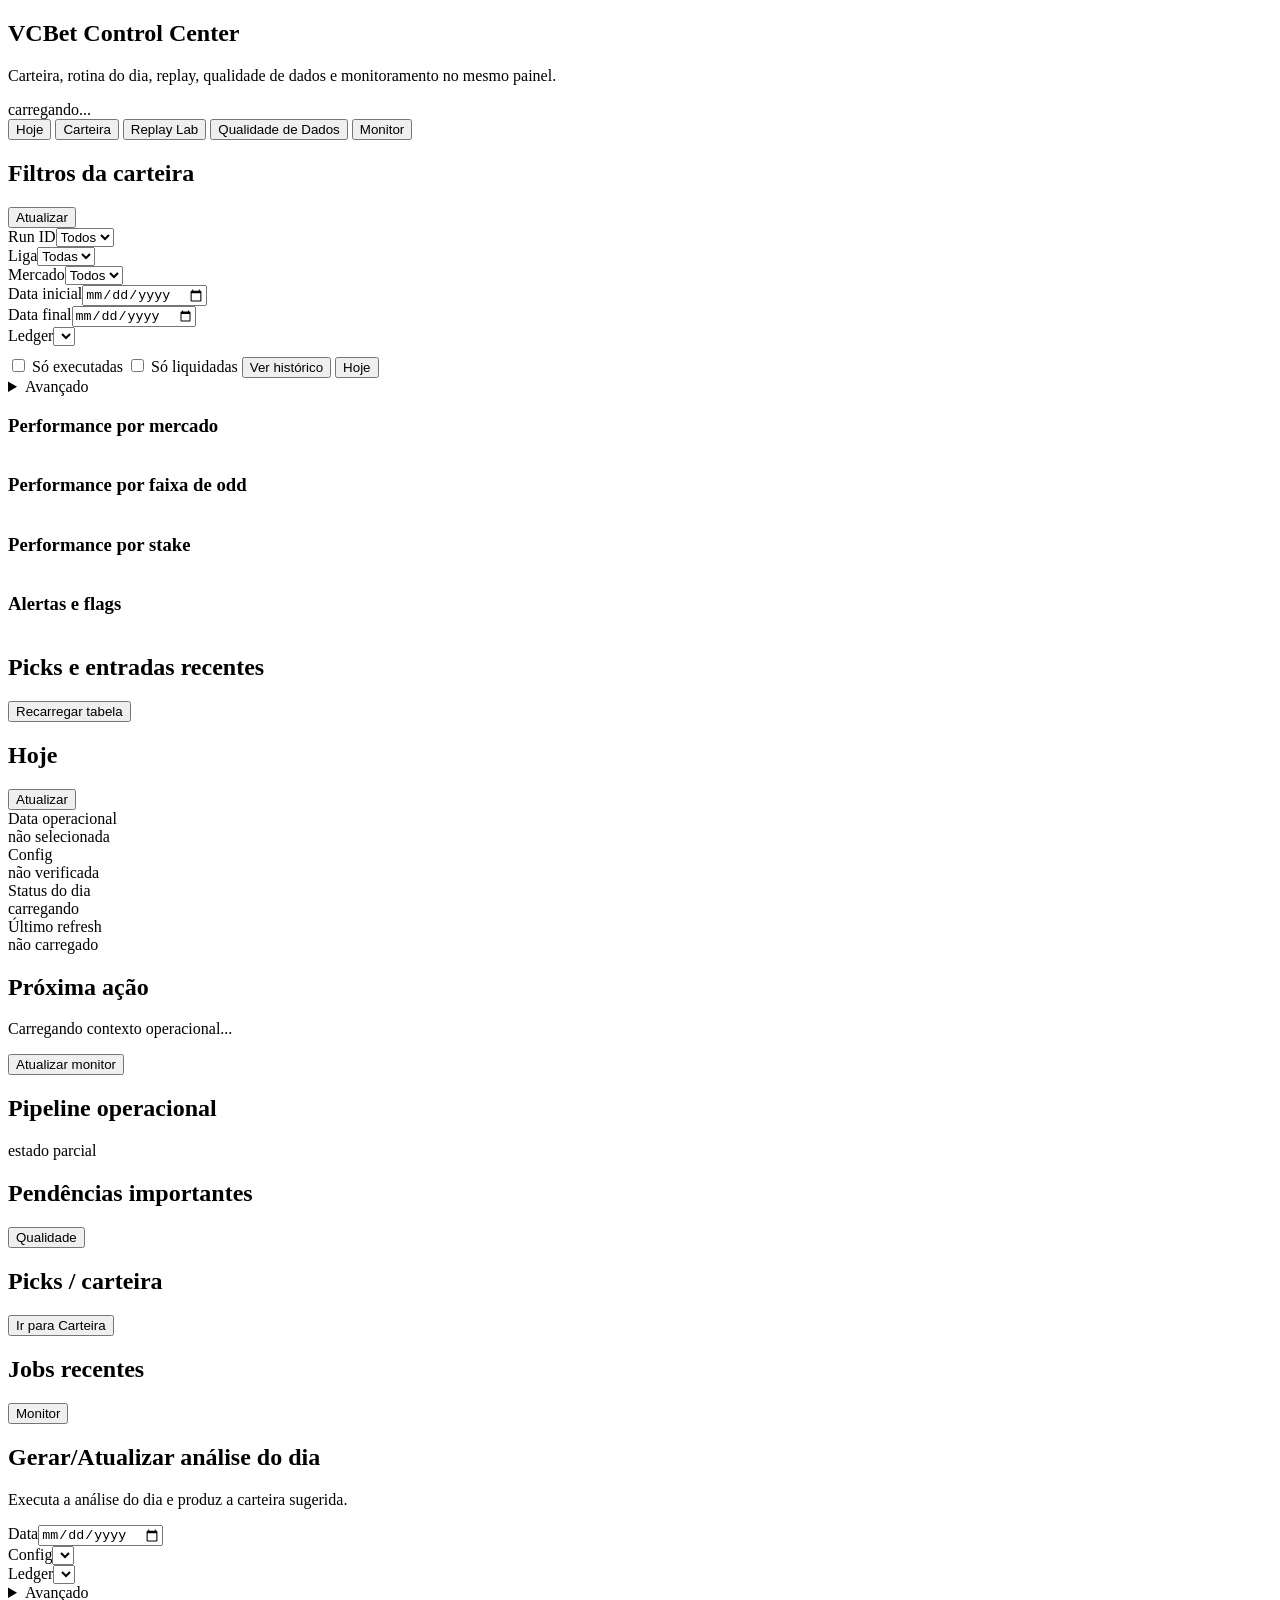
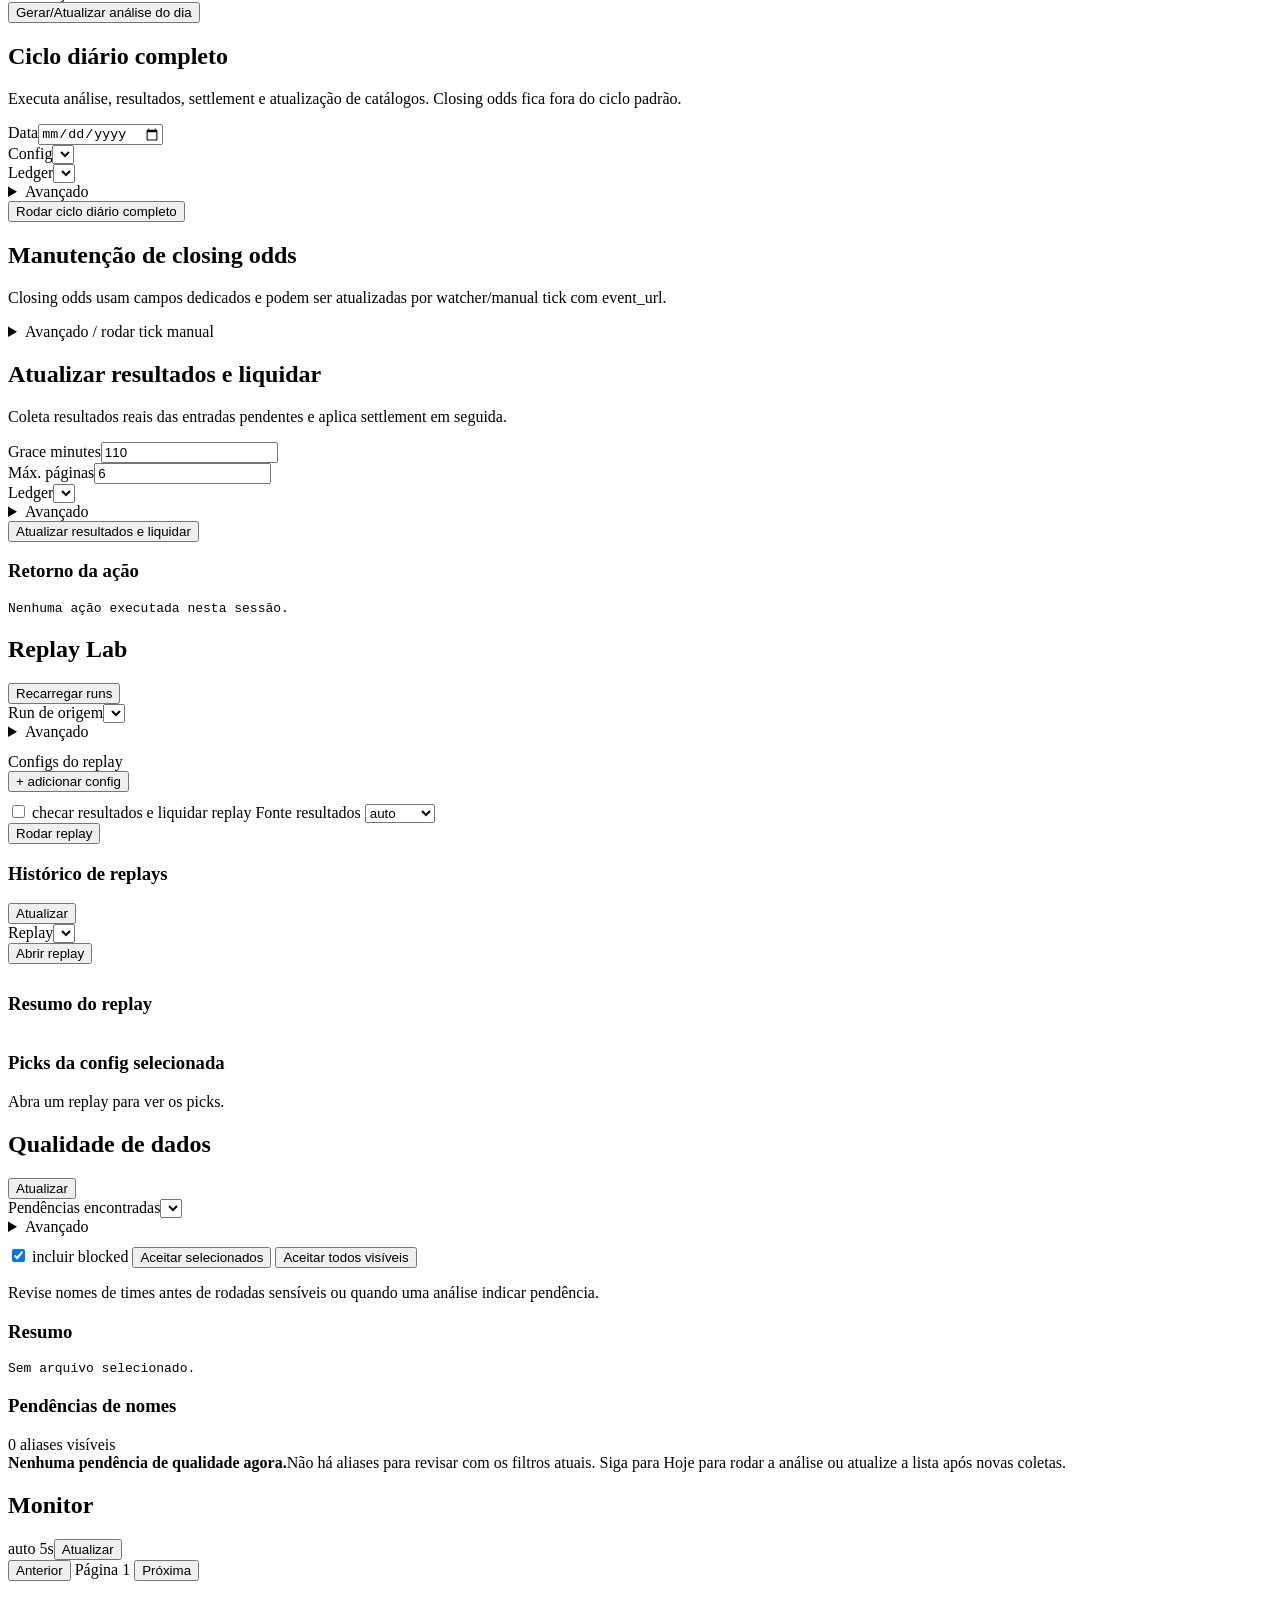
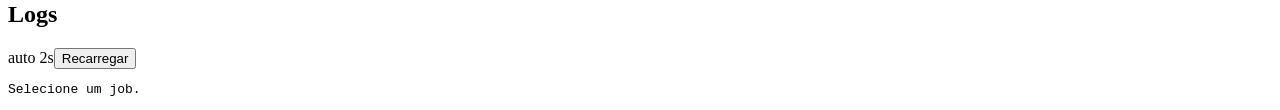
==== vcbet/service/static/index.html @ 41fbcc9a "Fix entity catalog refresh and portfolio date filters" ====
<!doctype html>
<html lang="pt-BR">
<head>
  <meta charset="utf-8" />
  <meta name="viewport" content="width=device-width, initial-scale=1" />
  <title>VCBet Control Center</title>
  <link rel="stylesheet" href="/static/css/tokens.css" />
  <link rel="stylesheet" href="/static/css/layout.css" />
  <link rel="stylesheet" href="/static/css/components.css" />
  <link rel="stylesheet" href="/static/css/tables.css" />
</head>
<body>
<div class="wrap">
  <section class="hero">
    <div>
      <h1>VCBet Control Center</h1>
      <p>Carteira, rotina do dia, replay, qualidade de dados e monitoramento no mesmo painel.</p>
    </div>
    <div class="inline muted"><span id="healthText">carregando...</span></div>
  </section>

  <div class="tabs">
    <button class="tab-btn active" data-tab="operacao">Hoje</button>
    <button class="tab-btn" data-tab="dashboard">Carteira</button>
    <button class="tab-btn" data-tab="replay">Replay Lab</button>
    <button class="tab-btn" data-tab="aliases">Qualidade de Dados</button>
    <button class="tab-btn" data-tab="jobs">Monitor</button>
  </div>

  <section id="tab-dashboard" class="tab">
    <div class="card">
      <div class="section-title">
        <h2>Filtros da carteira</h2>
        <button class="ghost" onclick="loadDashboard()">Atualizar</button>
      </div>
      <div class="row">
        <div><label>Run ID</label><select id="dashRun"><option value="">Todos</option></select></div>
        <div><label>Liga</label><select id="dashLeague"><option value="">Todas</option></select></div>
        <div><label>Mercado</label><select id="dashMarket"><option value="">Todos</option></select></div>
        <div><label>Data inicial</label><input id="dashDateFrom" type="date"></div>
        <div><label>Data final</label><input id="dashDateTo" type="date"></div>
        <div><label>Ledger</label><select id="dashLedgerSelect"></select></div>
      </div>
      <div class="inline" style="margin-top:10px;">
        <label><input type="checkbox" id="dashExecuted"> Só executadas</label>
        <label><input type="checkbox" id="dashSettled"> Só liquidadas</label>
        <button class="ghost small" onclick="showWalletHistory()">Ver histórico</button>
        <button class="ghost small" onclick="resetWalletToday()">Hoje</button>
      </div>
      <details class="advanced">
        <summary>Avançado</summary>
        <div class="row" style="margin-top:10px;">
          <div><label>Ledger file manual</label><input id="dashLedger" value="data/history/bets_ledger.csv"></div>
        </div>
      </details>
    </div>

    <div class="kpis" id="kpiGrid"></div>

    <div class="grid">
      <div class="card"><h3>Performance por mercado</h3><div class="table-wrap"><table id="tableMarket"></table></div></div>
      <div class="card"><h3>Performance por faixa de odd</h3><div class="table-wrap"><table id="tableOdd"></table></div></div>
      <div class="card"><h3>Performance por stake</h3><div class="table-wrap"><table id="tableStake"></table></div></div>
      <div class="card"><h3>Alertas e flags</h3><div class="table-wrap"><table id="tableFlag"></table></div></div>
    </div>

    <div class="card">
      <div class="section-title">
        <h2>Picks e entradas recentes</h2>
        <button class="ghost" onclick="loadEntries()">Recarregar tabela</button>
      </div>
      <div class="table-wrap tall"><table id="tableEntries"></table></div>
    </div>
  </section>

  <section id="tab-operacao" class="tab active">
    <div class="cockpit">
      <div class="cockpit-hero">
        <div class="card">
          <div class="section-title">
            <h2>Hoje</h2>
            <button class="ghost" onclick="refreshTodayCockpit()">Atualizar</button>
          </div>
          <div class="meta-grid">
            <div class="meta-item"><div class="label">Data operacional</div><div class="value" id="todayDate">não selecionada</div></div>
            <div class="meta-item"><div class="label">Config</div><div class="value" id="todayConfig">não verificada</div></div>
            <div class="meta-item"><div class="label">Status do dia</div><div class="value" id="todayStatus">carregando</div></div>
            <div class="meta-item"><div class="label">Último refresh</div><div class="value" id="todayRefresh">não carregado</div></div>
          </div>
        </div>
        <section class="card next-action">
          <div>
            <h2>Próxima ação</h2>
            <p id="nextActionText">Carregando contexto operacional...</p>
          </div>
          <button class="ghost" id="nextActionButton" onclick="loadJobs()">Atualizar monitor</button>
        </section>
      </div>

      <div class="card">
        <div class="section-title"><h2>Pipeline operacional</h2><span class="muted" id="pipelineMeta">estado parcial</span></div>
        <div class="pipeline" id="todayPipeline"></div>
      </div>

      <div class="grid">
        <div class="card">
          <div class="section-title"><h2>Pendências importantes</h2><button class="ghost small" onclick="switchTab('aliases')">Qualidade</button></div>
          <div id="todayWarnings"></div>
          <div class="summary-list" id="todayPending"></div>
        </div>
        <div class="card">
          <div class="section-title"><h2>Picks / carteira</h2><button class="ghost small" onclick="switchTab('dashboard')">Ir para Carteira</button></div>
          <div class="summary-list" id="todayWallet"></div>
        </div>
        <div class="card">
          <div class="section-title"><h2>Jobs recentes</h2><button class="ghost small" onclick="switchTab('jobs')">Monitor</button></div>
          <div id="todayJobs" class="compact-jobs"></div>
        </div>
      </div>
    </div>

    <div class="grid">
      <div class="card">
        <h2>Gerar/Atualizar análise do dia</h2>
        <p class="muted">Executa a análise do dia e produz a carteira sugerida.</p>
        <div class="row">
          <div><label>Data</label><input id="analysisDate" type="date"></div>
          <div><label>Config</label><select id="analysisConfig"></select></div>
          <div><label>Ledger</label><select id="analysisLedgerSelect"></select></div>
        </div>
        <details class="advanced">
          <summary>Avançado</summary>
          <div class="row" style="margin-top:10px;">
            <div><label>Modo</label><select id="analysisMode"><option value="full">full</option><option value="legacy">legacy</option></select></div>
            <div><label>Ledger file manual</label><input id="analysisLedger" value="data/history/bets_ledger.csv"></div>
          </div>
          <div class="inline" style="margin-top:10px;">
            <label><input type="checkbox" id="analysisDebug"> debug</label>
            <label><input type="checkbox" id="analysisDryRun"> dry-run</label>
          </div>
        </details>
        <button class="green" onclick="submitAnalysis()">Gerar/Atualizar análise do dia</button>
      </div>

      <div class="card">
        <h2>Ciclo diário completo</h2>
        <p class="muted">Executa análise, resultados, settlement e atualização de catálogos. Closing odds fica fora do ciclo padrão.</p>
        <div class="row">
          <div><label>Data</label><input id="dailyDate" type="date"></div>
          <div><label>Config</label><select id="dailyConfig"></select></div>
          <div><label>Ledger</label><select id="dailyLedgerSelect"></select></div>
        </div>
        <details class="advanced">
          <summary>Avançado</summary>
          <div class="row" style="margin-top:10px;">
            <div><label>Ledger file manual</label><input id="dailyLedger" value="data/history/bets_ledger.csv"></div>
            <div><label>Results file</label><input id="dailyResults" value="data/results/results_auto.csv"></div>
          </div>
          <div class="inline" style="margin-top:10px;">
            <label><input type="checkbox" id="dailyDebug"> debug</label>
            <label><input type="checkbox" id="skipResults"> pular results</label>
            <label><input type="checkbox" id="skipSettlement"> pular settlement</label>
            <label><input type="checkbox" id="dailyRefreshCatalogs" checked> atualizar catálogos</label>
          </div>
        </details>
        <button onclick="submitDailyRun()">Rodar ciclo diário completo</button>
      </div>

      <div class="card">
        <h2>Manutenção de closing odds</h2>
        <p class="muted">Closing odds usam campos dedicados e podem ser atualizadas por watcher/manual tick com event_url.</p>
        <details class="advanced">
          <summary>Avançado / rodar tick manual</summary>
          <div class="row" style="margin-top:10px;">
            <div><label>Janela minutos</label><input id="closingWindow" value="60"></div>
            <div><label>Allow past minutos</label><input id="closingPast" value="10"></div>
            <div><label>Ledger</label><select id="closingLedgerSelect"></select></div>
          </div>
          <div class="row" style="margin-top:10px;">
            <div><label>Ledger file manual</label><input id="closingLedger" value="data/history/bets_ledger.csv"></div>
          </div>
          <div class="inline" style="margin-top:10px;">
            <label><input type="checkbox" id="closingAllPending"> todos pendentes</label>
          </div>
          <div class="inline" style="margin-top:10px;">
            <button class="ghost" onclick="submitClosingOdds()">Rodar tick manual</button>
          </div>
        </details>
      </div>

      <div class="card">
        <h2>Atualizar resultados e liquidar</h2>
        <p class="muted">Coleta resultados reais das entradas pendentes e aplica settlement em seguida.</p>
        <div class="row">
          <div><label>Grace minutes</label><input id="resultsGrace" value="110"></div>
          <div><label>Máx. páginas</label><input id="resultsMaxPages" value="6"></div>
          <div><label>Ledger</label><select id="resultsLedgerSelect"></select></div>
        </div>
        <details class="advanced">
          <summary>Avançado</summary>
          <div class="row" style="margin-top:10px;">
            <div><label>Ledger file manual</label><input id="resultsLedger" value="data/history/bets_ledger.csv"></div>
            <div><label>Results file</label><input id="resultsFile" value="data/results/results_auto.csv"></div>
            <div><label>Overrides file</label><input id="settlementOverrides" placeholder="data/results/results_overrides.csv"></div>
          </div>
          <div class="inline" style="margin-top:10px;">
            <label><input type="checkbox" id="resultsAllPending"> todos pendentes</label>
            <label><input type="checkbox" id="resultsDebug"> debug</label>
            <label>Fonte <select id="resultsSource" style="width:auto;"><option value="">auto</option><option value="browser">browser</option><option value="api">api</option></select></label>
          </div>
          <div class="inline" style="margin-top:10px;">
            <button class="ghost small" onclick="submitResultsCollection()">Só atualizar resultados</button>
            <button class="ghost small" onclick="submitSettlement()">Só liquidar ledger</button>
          </div>
        </details>
        <button class="amber" onclick="submitResultsSettlement()">Atualizar resultados e liquidar</button>
      </div>
    </div>
    <div class="card"><h3>Retorno da ação</h3><pre id="actionResult">Nenhuma ação executada nesta sessão.</pre></div>
  </section>

  <section id="tab-replay" class="tab">
    <div class="grid">
      <div class="card">
        <div class="section-title"><h2>Replay Lab</h2><button class="ghost" onclick="loadReplayRuns()">Recarregar runs</button></div>
        <div class="row">
          <div><label>Run de origem</label><select id="replaySourceRunSelect"></select></div>
        </div>
        <details class="advanced">
          <summary>Avançado</summary>
          <div class="row" style="margin-top:10px;">
            <div><label>Source run dir manual</label><input id="replaySourceRun" placeholder="data/runs/YYYY-MM-DD/run_xxx"></div>
          </div>
        </details>
        <div style="margin-top:12px;">
          <label>Configs do replay</label>
          <div id="replayConfigRows"></div>
          <button class="ghost" onclick="addReplayConfigField()">+ adicionar config</button>
        </div>
        <div class="inline" style="margin-top:10px;">
          <label><input type="checkbox" id="replayEvaluateResults"> checar resultados e liquidar replay</label>
          <label>Fonte resultados <select id="replayResultsSource" style="width:auto;"><option value="">auto</option><option value="browser">browser</option><option value="api">api</option></select></label>
        </div>
        <button class="amber" onclick="submitReplay()">Rodar replay</button>
      </div>

      <div class="card">
        <div class="section-title"><h3>Histórico de replays</h3><button class="ghost" onclick="loadReplaySummaries()">Atualizar</button></div>
        <div class="row" style="margin-bottom:10px;">
          <div><label>Replay</label><select id="replaySummarySelect"></select></div>
          <div style="align-self:end;"><button class="ghost" onclick="openSelectedReplaySummary()">Abrir replay</button></div>
        </div>
        <div class="table-wrap"><table id="tableReplaySummaries"></table></div>
      </div>
    </div>

    <div class="card">
      <h3>Resumo do replay</h3>
      <div id="replayWarnings"></div>
      <div id="replayComparisonBrief"></div>
      <div id="replaySummaryKpis" class="kpis"></div>
      <div class="table-wrap"><table id="tableReplayResults"></table></div>
    </div>

    <div class="card">
      <div class="section-title"><h3>Picks da config selecionada</h3><div class="muted" id="replayPicksMeta">Abra um replay para ver os picks.</div></div>
      <div class="table-wrap tall"><table id="tableReplayPicks"></table></div>
    </div>
  </section>

  <section id="tab-aliases" class="tab">
    <div class="grid">
      <div class="card">
        <div class="section-title"><h2>Qualidade de dados</h2><button class="ghost" onclick="loadAliasFiles(true)">Atualizar</button></div>
        <div class="row">
          <div><label>Pendências encontradas</label><select id="aliasPendingFile"></select></div>
        </div>
        <details class="advanced">
          <summary>Avançado</summary>
          <div class="row" style="margin-top:10px;">
            <div><label>Alias file</label><input id="aliasFile" value="alias_times.json"></div>
          </div>
        </details>
        <div class="inline" style="margin-top:10px;">
          <label><input type="checkbox" id="aliasIncludeBlocked" checked> incluir blocked</label>
          <button class="green" onclick="approveSelectedAliases()">Aceitar selecionados</button>
          <button class="amber" onclick="approveAllVisibleAliases()">Aceitar todos visíveis</button>
        </div>
        <p class="muted">Revise nomes de times antes de rodadas sensíveis ou quando uma análise indicar pendência.</p>
      </div>

      <div class="card">
        <h3>Resumo</h3>
        <pre id="aliasSummary">Sem arquivo selecionado.</pre>
      </div>
    </div>

    <div class="card">
      <div class="section-title"><h3>Pendências de nomes</h3><div class="muted" id="aliasVisibleCount">0 aliases visíveis</div></div>
      <div id="aliasEmptyState" class="state-box"><strong>Nenhuma pendência de qualidade agora.</strong>Não há aliases para revisar com os filtros atuais. Siga para Hoje para rodar a análise ou atualize a lista após novas coletas.</div>
      <div class="table-wrap tall" id="aliasTableWrap" style="display:none;"><table id="tableAliasReview"></table></div>
    </div>
  </section>

  <section id="tab-jobs" class="tab">
    <div class="jobs-grid">
      <div class="card">
        <div class="section-title"><h2>Monitor</h2><div class="inline"><span class="muted">auto 5s</span><button class="ghost" onclick="loadJobs()">Atualizar</button></div></div>
        <div class="inline pager">
          <button class="ghost small" onclick="previousJobsPage()">Anterior</button>
          <span class="muted" id="jobsPageInfo">Página 1</span>
          <button class="ghost small" onclick="nextJobsPage()">Próxima</button>
        </div>
        <div id="jobsList"></div>
      </div>
      <div class="card">
        <div class="section-title"><h2>Logs</h2><div class="inline"><span class="muted" id="logsAutoState">auto 2s</span><button class="ghost" onclick="reloadSelectedLogs()">Recarregar</button></div></div>
        <pre id="jobLogs">Selecione um job.</pre>
      </div>
    </div>
  </section>
</div>

<script src="/static/js/api.js"></script>
<script src="/static/js/state.js"></script>
<script src="/static/js/components.js"></script>
<script src="/static/js/screens.js"></script>
<script src="/static/js/app.js"></script>
</body>
</html>
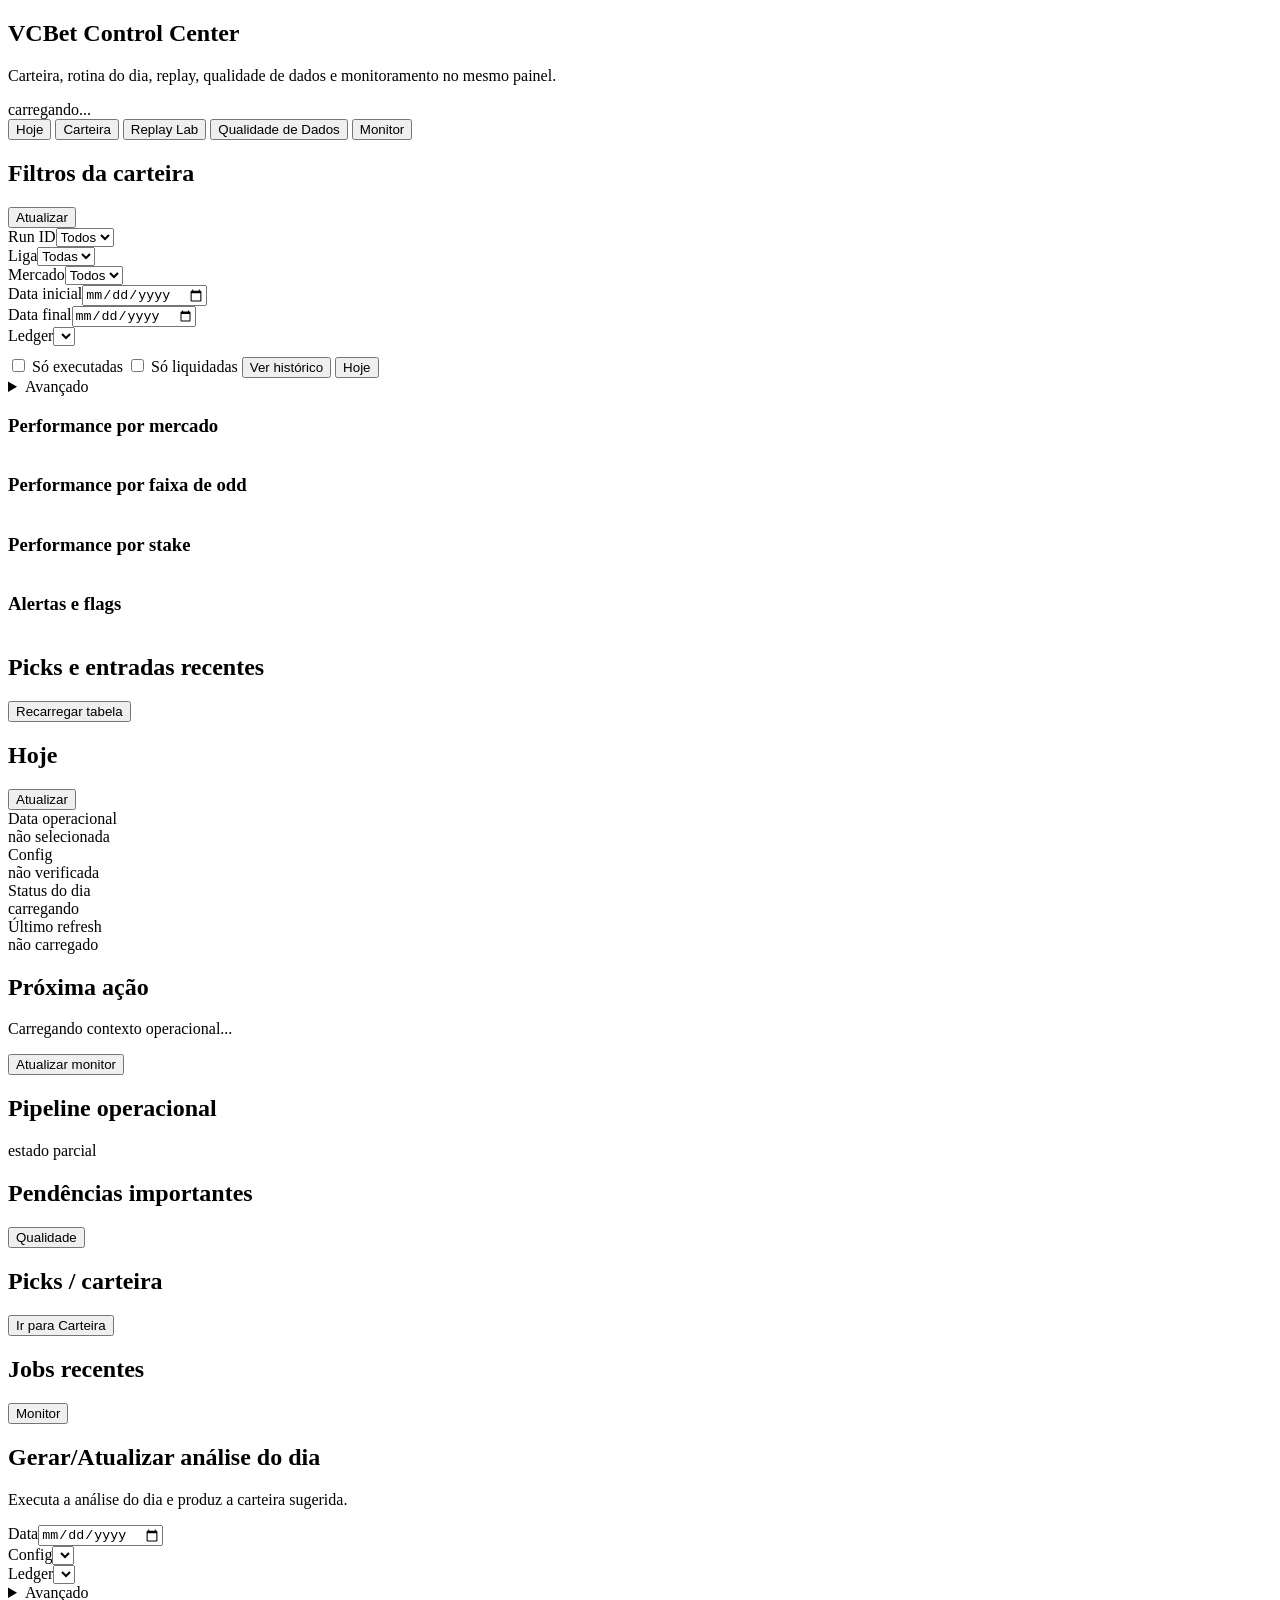
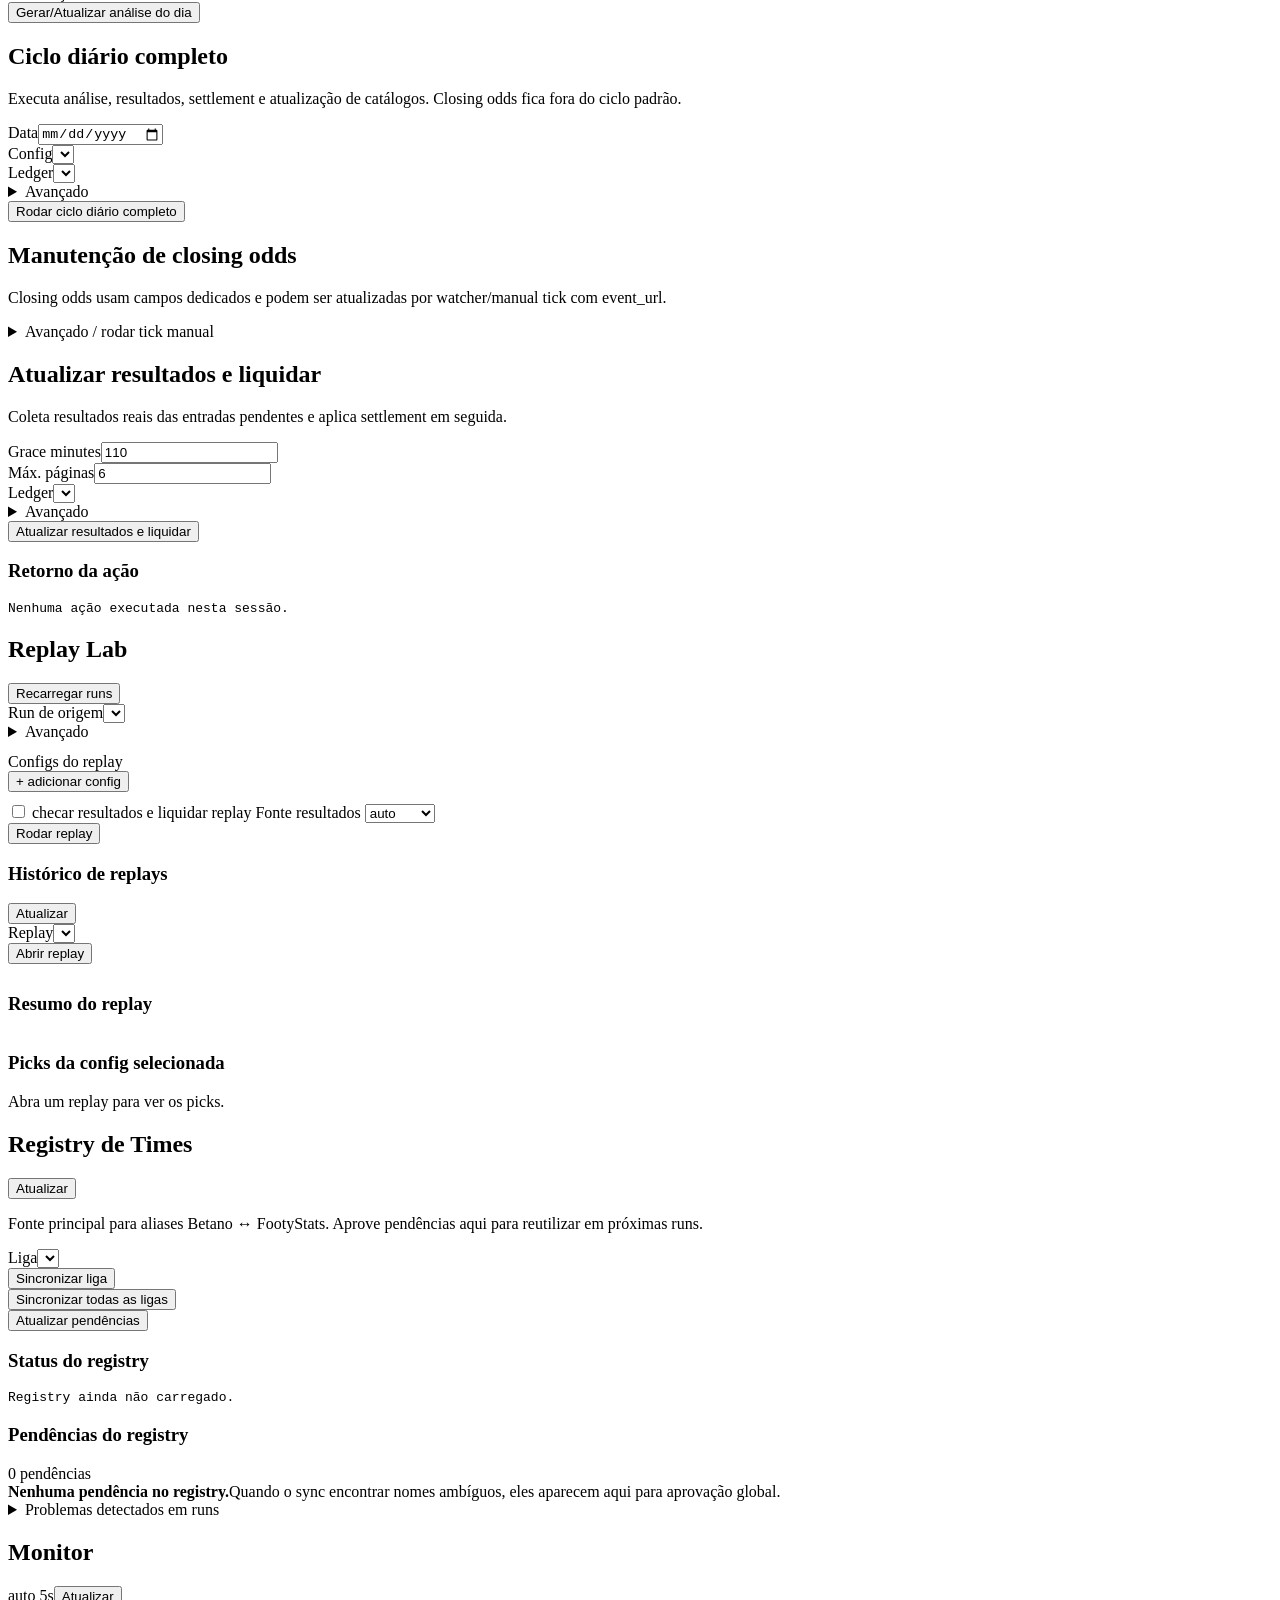
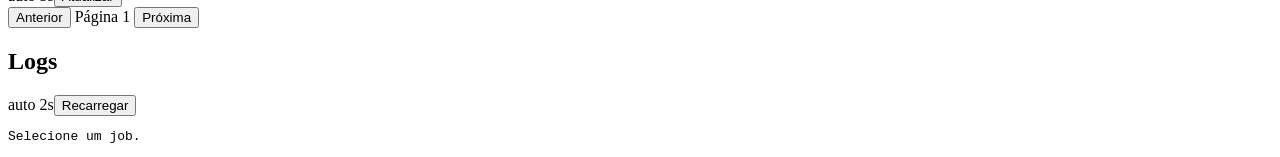
==== commit 803f9dfb: "Harden team registry sync and approval" ====
--- a/vcbet/service/static/index.html
+++ b/vcbet/service/static/index.html
@@ -271,35 +271,52 @@
   <section id="tab-aliases" class="tab">
     <div class="grid">
       <div class="card">
-        <div class="section-title"><h2>Qualidade de dados</h2><button class="ghost" onclick="loadAliasFiles(true)">Atualizar</button></div>
-        <div class="row">
-          <div><label>Pendências encontradas</label><select id="aliasPendingFile"></select></div>
-        </div>
-        <details class="advanced">
-          <summary>Avançado</summary>
-          <div class="row" style="margin-top:10px;">
-            <div><label>Alias file</label><input id="aliasFile" value="alias_times.json"></div>
-          </div>
-        </details>
-        <div class="inline" style="margin-top:10px;">
-          <label><input type="checkbox" id="aliasIncludeBlocked" checked> incluir blocked</label>
-          <button class="green" onclick="approveSelectedAliases()">Aceitar selecionados</button>
-          <button class="amber" onclick="approveAllVisibleAliases()">Aceitar todos visíveis</button>
-        </div>
-        <p class="muted">Revise nomes de times antes de rodadas sensíveis ou quando uma análise indicar pendência.</p>
-      </div>
-
-      <div class="card">
-        <h3>Resumo</h3>
-        <pre id="aliasSummary">Sem arquivo selecionado.</pre>
-      </div>
-    </div>
-
-    <div class="card">
-      <div class="section-title"><h3>Pendências de nomes</h3><div class="muted" id="aliasVisibleCount">0 aliases visíveis</div></div>
-      <div id="aliasEmptyState" class="state-box"><strong>Nenhuma pendência de qualidade agora.</strong>Não há aliases para revisar com os filtros atuais. Siga para Hoje para rodar a análise ou atualize a lista após novas coletas.</div>
+        <div class="section-title"><h2>Registry de Times</h2><button class="ghost" onclick="loadTeamRegistry(true)">Atualizar</button></div>
+        <p class="muted">Fonte principal para aliases Betano ↔ FootyStats. Aprove pendências aqui para reutilizar em próximas runs.</p>
+        <div class="row">
+          <div><label>Liga</label><select id="teamRegistryLeague"></select></div>
+          <div style="align-self:end;"><button id="teamRegistrySyncLeagueBtn" class="green" onclick="syncSelectedTeamRegistryLeague()">Sincronizar liga</button></div>
+          <div style="align-self:end;"><button id="teamRegistrySyncAllBtn" class="amber" onclick="syncAllTeamRegistryLeagues()">Sincronizar todas as ligas</button></div>
+          <div style="align-self:end;"><button class="ghost" onclick="loadTeamRegistry(true)">Atualizar pendências</button></div>
+        </div>
+        <div id="teamRegistrySummary"></div>
+      </div>
+
+      <div class="card">
+        <h3>Status do registry</h3>
+        <pre id="teamRegistryStatus">Registry ainda não carregado.</pre>
+      </div>
+    </div>
+
+    <div class="card">
+      <div class="section-title"><h3>Pendências do registry</h3><div class="muted" id="teamRegistryPendingCount">0 pendências</div></div>
+      <div id="teamRegistryEmptyState" class="state-box"><strong>Nenhuma pendência no registry.</strong>Quando o sync encontrar nomes ambíguos, eles aparecem aqui para aprovação global.</div>
+      <div class="table-wrap tall" id="teamRegistryTableWrap" style="display:none;"><table id="tableTeamRegistryPending"></table></div>
+    </div>
+
+    <details class="card advanced">
+      <summary>Problemas detectados em runs</summary>
+      <div class="section-title"><h3>Diagnóstico legado</h3><button class="ghost" onclick="loadAliasFiles(true)">Atualizar diagnósticos</button></div>
+      <p class="muted">Estes arquivos são evidência de execução e diagnóstico. Resolva aliases no Registry de Times sempre que possível; `alias_times.json` continua disponível para compatibilidade legada.</p>
+      <div class="row">
+        <div><label>Pendências encontradas</label><select id="aliasPendingFile"></select></div>
+        <div><label>Escopo</label><select id="aliasDiagnosticScope" onchange="loadAliasFiles(true)"><option value="runs_recent">Runs recentes</option><option value="replays">Replays</option><option value="history">Histórico</option></select></div>
+      </div>
+      <details class="advanced">
+        <summary>Avançado</summary>
+        <div class="row" style="margin-top:10px;">
+          <div><label>Alias file legado</label><input id="aliasFile" value="alias_times.json"></div>
+        </div>
+      </details>
+      <div class="inline" style="margin-top:10px;">
+        <label><input type="checkbox" id="aliasIncludeBlocked" checked> incluir blocked</label>
+        <label><input type="checkbox" id="aliasIncludeResolved"> mostrar resolvidos/antigos</label>
+      </div>
+      <pre id="aliasSummary">Sem arquivo selecionado.</pre>
+      <div class="section-title"><h3>Pendências diagnósticas</h3><div class="muted" id="aliasVisibleCount">0 aliases visíveis</div></div>
+      <div id="aliasEmptyState" class="state-box"><strong>Nenhuma pendência diagnóstica agora.</strong>Não há aliases de run para revisar com os filtros atuais.</div>
       <div class="table-wrap tall" id="aliasTableWrap" style="display:none;"><table id="tableAliasReview"></table></div>
-    </div>
+    </details>
   </section>
 
   <section id="tab-jobs" class="tab">
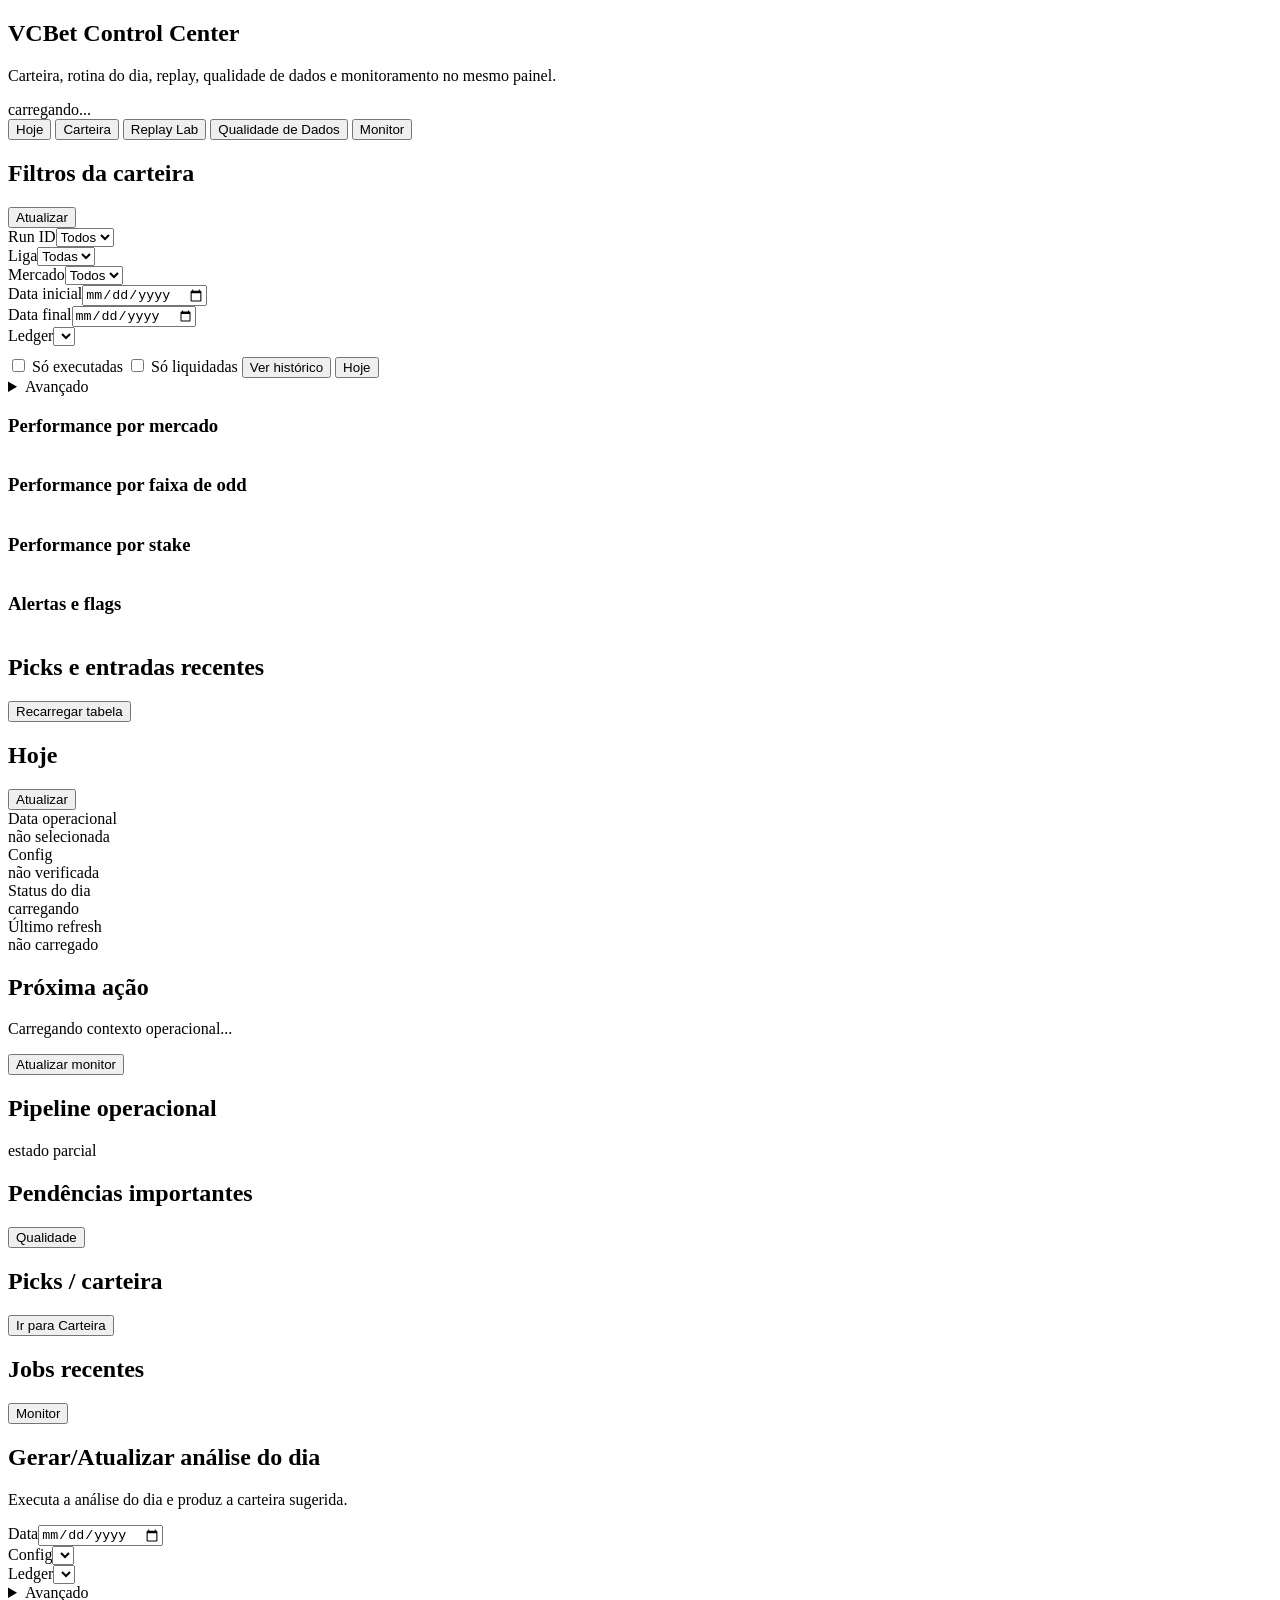
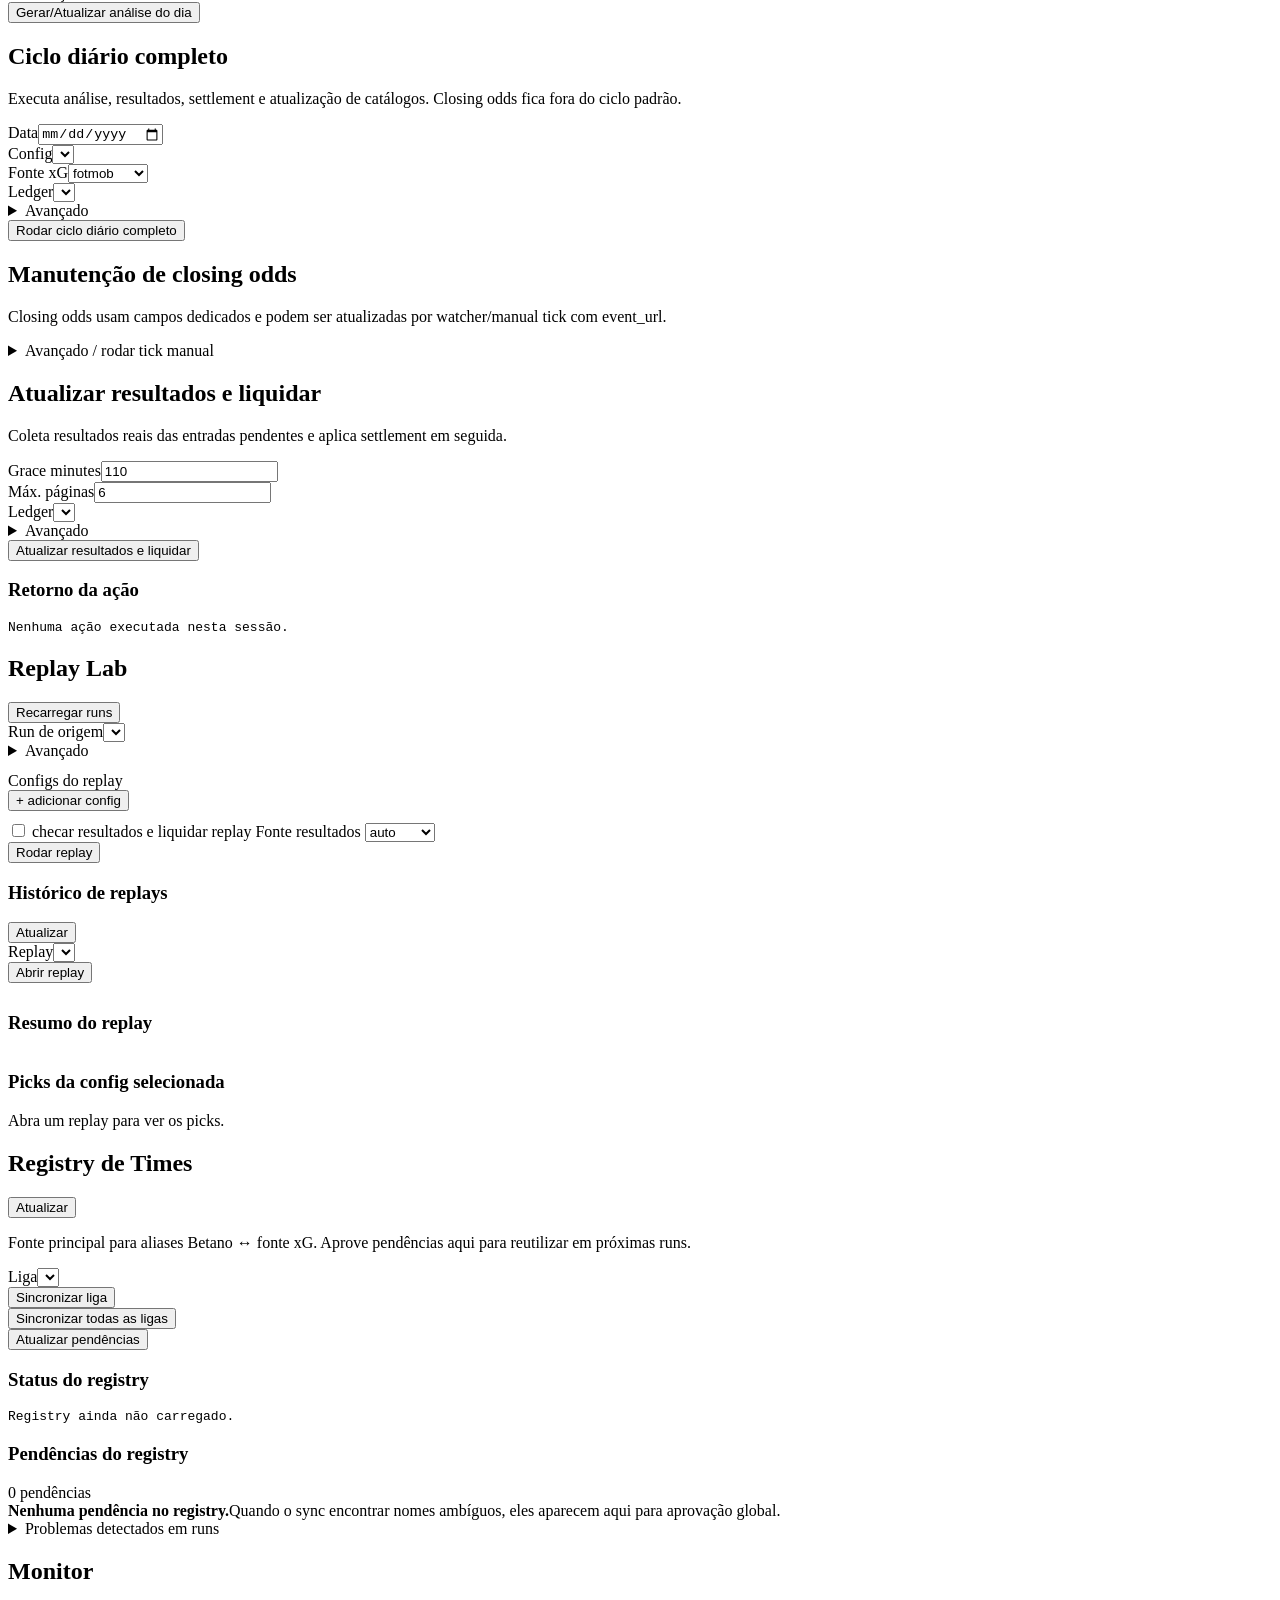
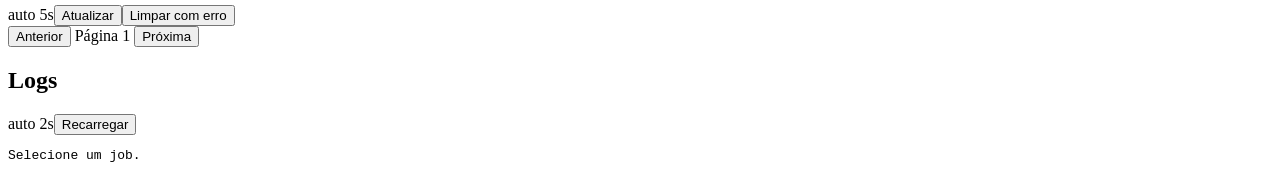
==== commit 2600fbfa: "refactor odds collection to Betano API and supported market typeIds" ====
--- a/vcbet/service/static/index.html
+++ b/vcbet/service/static/index.html
@@ -132,6 +132,7 @@
           <summary>Avançado</summary>
           <div class="row" style="margin-top:10px;">
             <div><label>Modo</label><select id="analysisMode"><option value="full">full</option><option value="legacy">legacy</option></select></div>
+            <div><label>Fonte xG</label><select id="analysisXgSource"><option value="fotmob" selected>fotmob</option><option value="footystats">footystats</option></select></div>
             <div><label>Ledger file manual</label><input id="analysisLedger" value="data/history/bets_ledger.csv"></div>
           </div>
           <div class="inline" style="margin-top:10px;">
@@ -148,6 +149,7 @@
         <div class="row">
           <div><label>Data</label><input id="dailyDate" type="date"></div>
           <div><label>Config</label><select id="dailyConfig"></select></div>
+          <div><label>Fonte xG</label><select id="dailyXgSource"><option value="fotmob" selected>fotmob</option><option value="footystats">footystats</option></select></div>
           <div><label>Ledger</label><select id="dailyLedgerSelect"></select></div>
         </div>
         <details class="advanced">
@@ -272,7 +274,7 @@
     <div class="grid">
       <div class="card">
         <div class="section-title"><h2>Registry de Times</h2><button class="ghost" onclick="loadTeamRegistry(true)">Atualizar</button></div>
-        <p class="muted">Fonte principal para aliases Betano ↔ FootyStats. Aprove pendências aqui para reutilizar em próximas runs.</p>
+        <p class="muted">Fonte principal para aliases Betano ↔ fonte xG. Aprove pendências aqui para reutilizar em próximas runs.</p>
         <div class="row">
           <div><label>Liga</label><select id="teamRegistryLeague"></select></div>
           <div style="align-self:end;"><button id="teamRegistrySyncLeagueBtn" class="green" onclick="syncSelectedTeamRegistryLeague()">Sincronizar liga</button></div>
@@ -322,7 +324,7 @@
   <section id="tab-jobs" class="tab">
     <div class="jobs-grid">
       <div class="card">
-        <div class="section-title"><h2>Monitor</h2><div class="inline"><span class="muted">auto 5s</span><button class="ghost" onclick="loadJobs()">Atualizar</button></div></div>
+        <div class="section-title"><h2>Monitor</h2><div class="inline"><span class="muted">auto 5s</span><button class="ghost" onclick="loadJobs()">Atualizar</button><button class="ghost danger small" onclick="cleanupFailedJobs()">Limpar com erro</button></div></div>
         <div class="inline pager">
           <button class="ghost small" onclick="previousJobsPage()">Anterior</button>
           <span class="muted" id="jobsPageInfo">Página 1</span>
@@ -341,7 +343,13 @@
 <script src="/static/js/api.js"></script>
 <script src="/static/js/state.js"></script>
 <script src="/static/js/components.js"></script>
-<script src="/static/js/screens.js"></script>
+<script src="/static/js/screens/shared.js"></script>
+<script src="/static/js/screens/dashboard.js"></script>
+<script src="/static/js/screens/jobs.js"></script>
+<script src="/static/js/screens/replay.js"></script>
+<script src="/static/js/screens/team_registry.js"></script>
+<script src="/static/js/screens/aliases.js"></script>
+<script src="/static/js/screens/cockpit.js"></script>
 <script src="/static/js/app.js"></script>
 </body>
 </html>
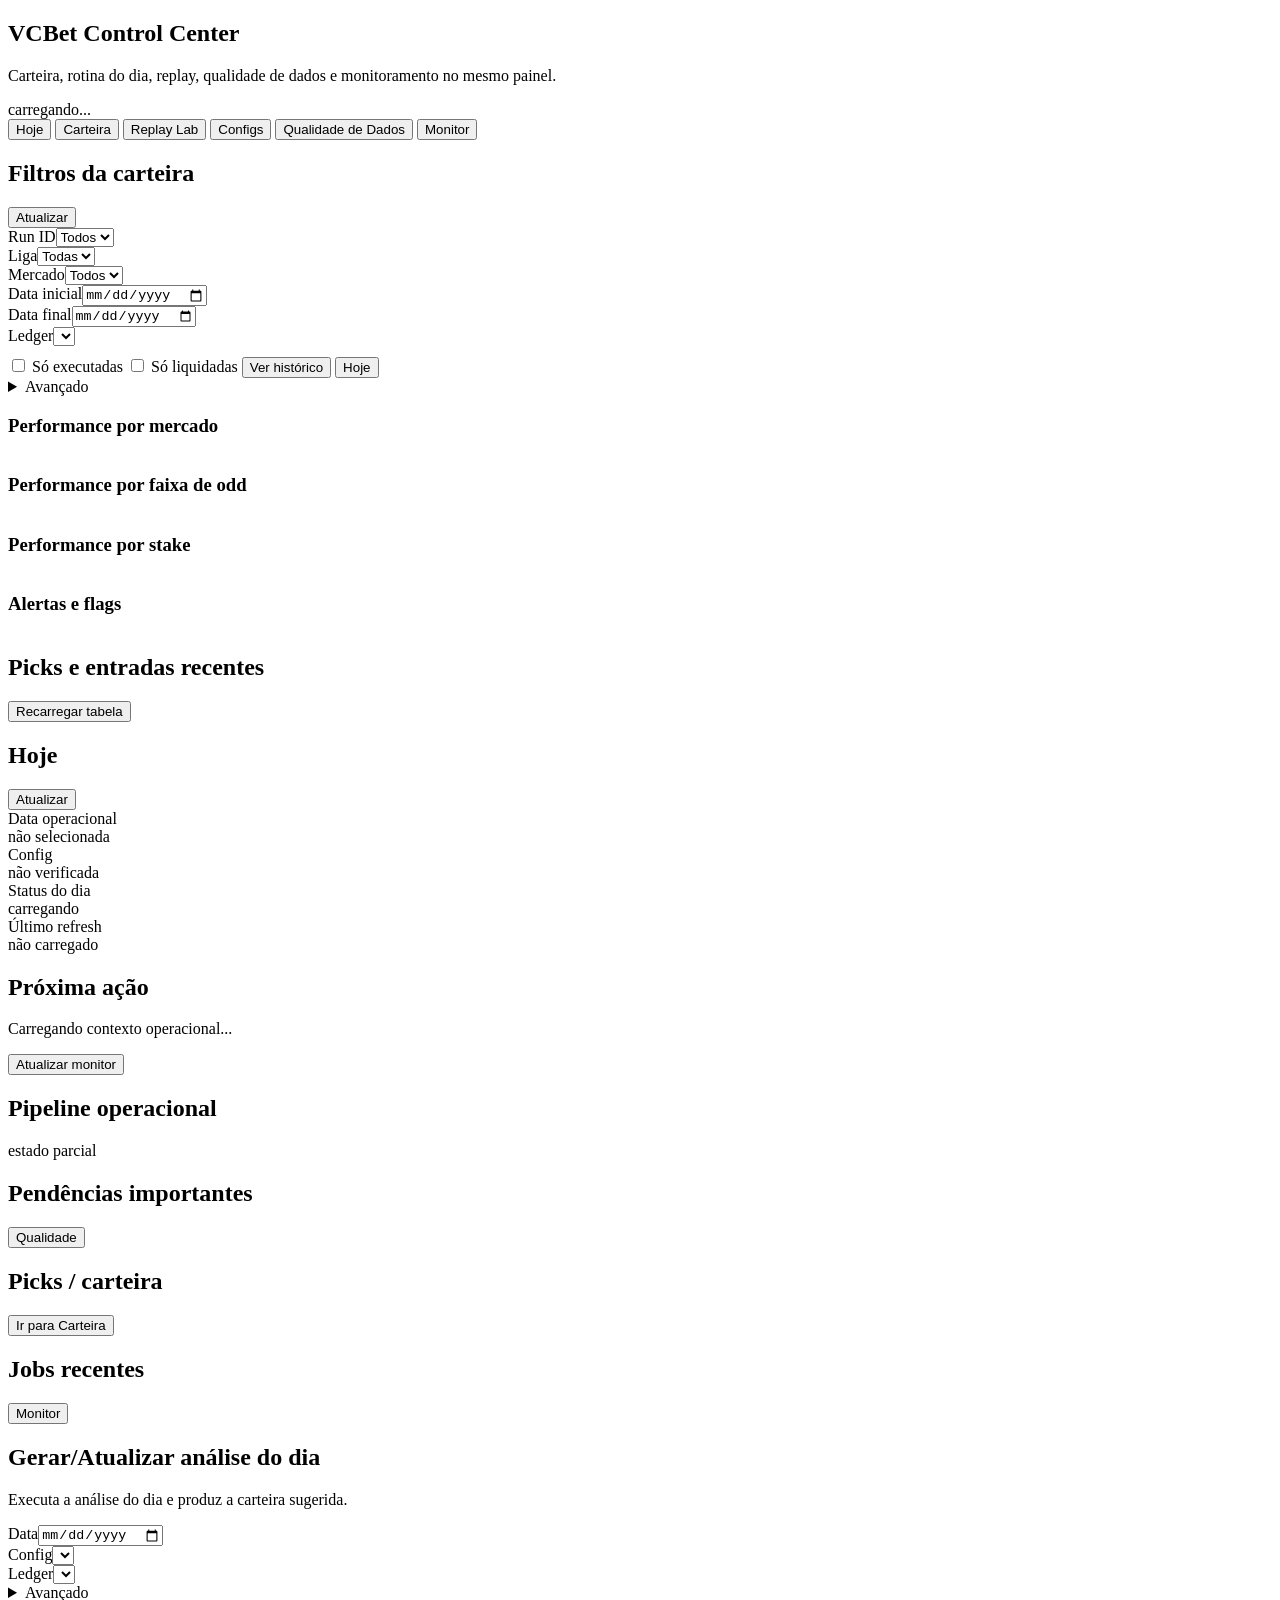
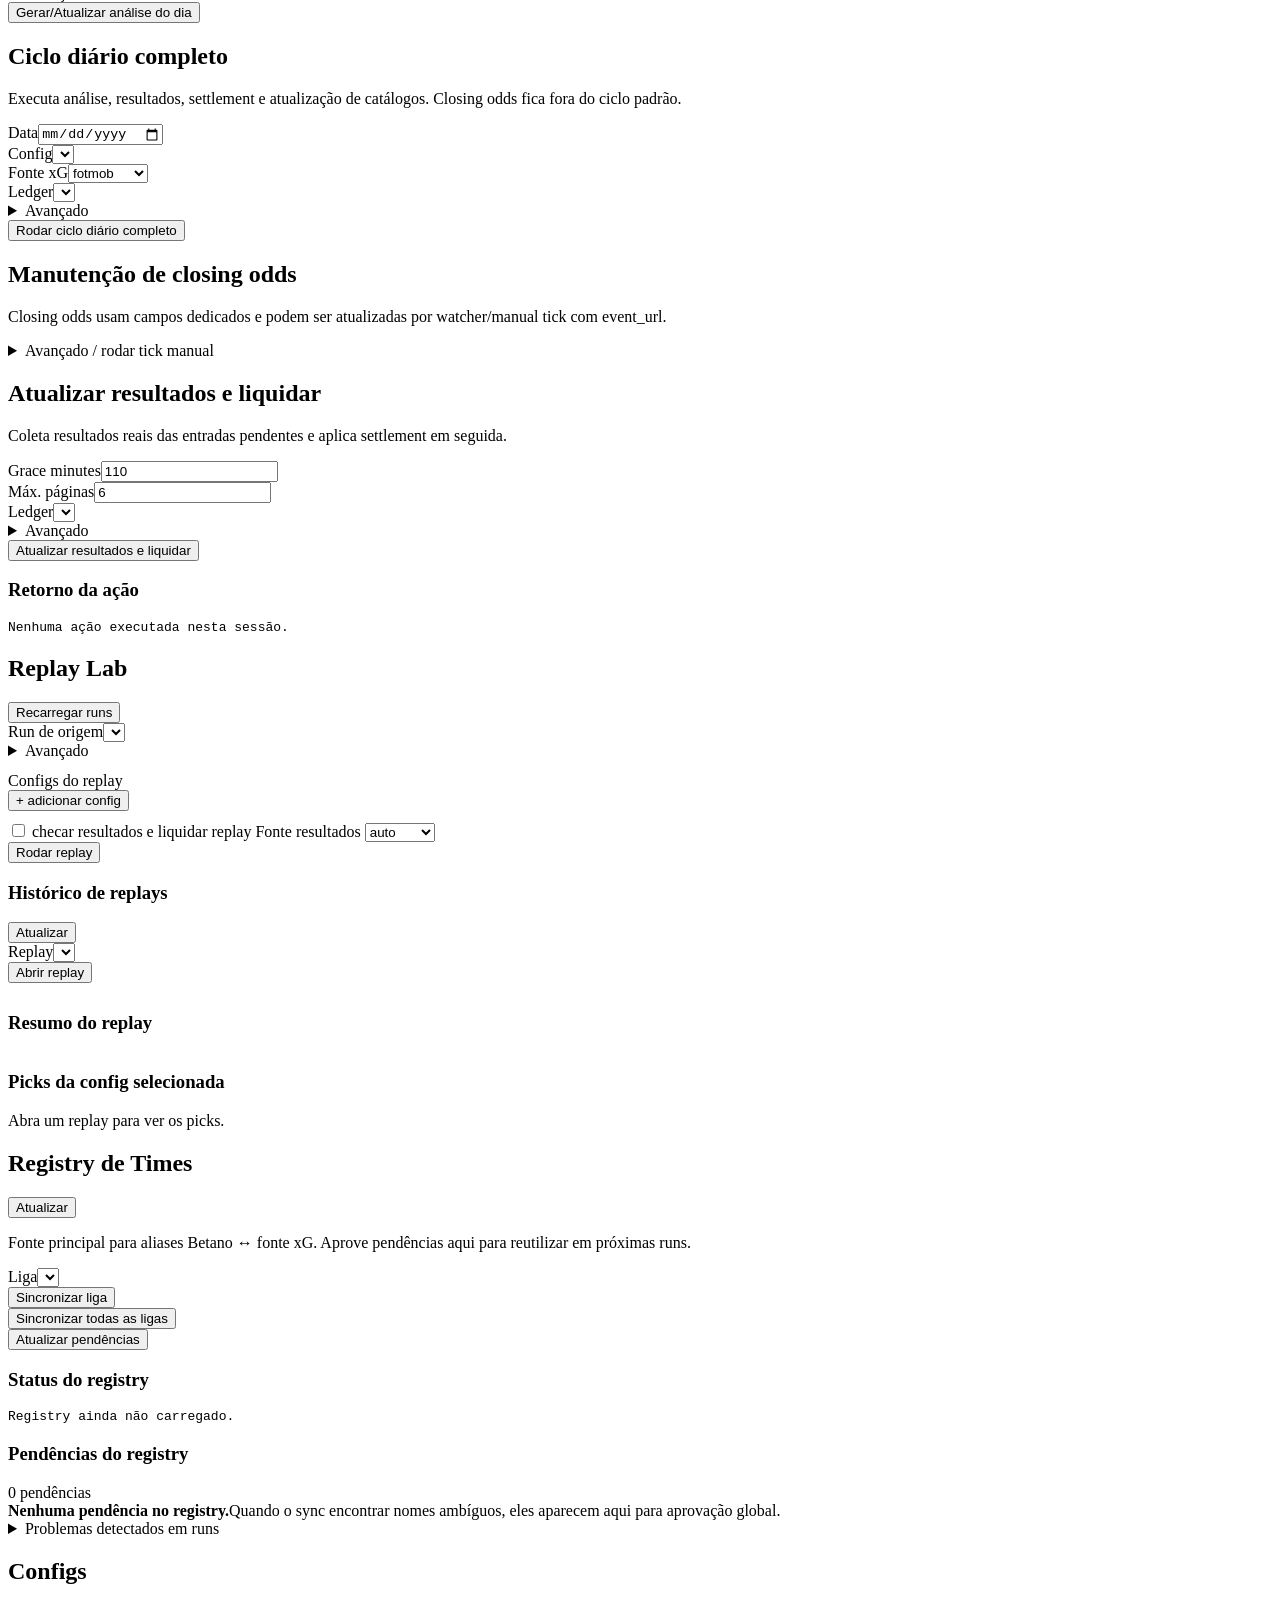
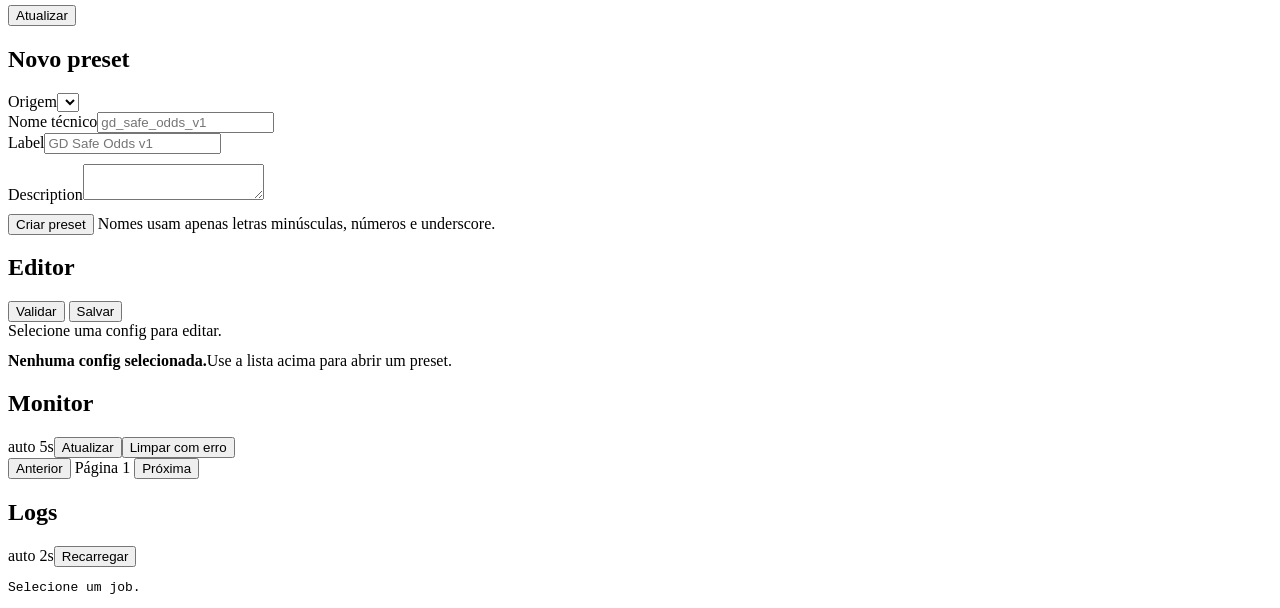
==== commit 04455b83: "Config tab adjust UI created" ====
--- a/vcbet/service/static/index.html
+++ b/vcbet/service/static/index.html
@@ -23,6 +23,7 @@
     <button class="tab-btn active" data-tab="operacao">Hoje</button>
     <button class="tab-btn" data-tab="dashboard">Carteira</button>
     <button class="tab-btn" data-tab="replay">Replay Lab</button>
+    <button class="tab-btn" data-tab="configs">Configs</button>
     <button class="tab-btn" data-tab="aliases">Qualidade de Dados</button>
     <button class="tab-btn" data-tab="jobs">Monitor</button>
   </div>
@@ -299,17 +300,11 @@
     <details class="card advanced">
       <summary>Problemas detectados em runs</summary>
       <div class="section-title"><h3>Diagnóstico legado</h3><button class="ghost" onclick="loadAliasFiles(true)">Atualizar diagnósticos</button></div>
-      <p class="muted">Estes arquivos são evidência de execução e diagnóstico. Resolva aliases no Registry de Times sempre que possível; `alias_times.json` continua disponível para compatibilidade legada.</p>
+      <p class="muted">Estes arquivos são evidência de execução e diagnóstico. Resolva aliases no Registry de Times sempre que possível.</p>
       <div class="row">
         <div><label>Pendências encontradas</label><select id="aliasPendingFile"></select></div>
         <div><label>Escopo</label><select id="aliasDiagnosticScope" onchange="loadAliasFiles(true)"><option value="runs_recent">Runs recentes</option><option value="replays">Replays</option><option value="history">Histórico</option></select></div>
       </div>
-      <details class="advanced">
-        <summary>Avançado</summary>
-        <div class="row" style="margin-top:10px;">
-          <div><label>Alias file legado</label><input id="aliasFile" value="alias_times.json"></div>
-        </div>
-      </details>
       <div class="inline" style="margin-top:10px;">
         <label><input type="checkbox" id="aliasIncludeBlocked" checked> incluir blocked</label>
         <label><input type="checkbox" id="aliasIncludeResolved"> mostrar resolvidos/antigos</label>
@@ -319,6 +314,44 @@
       <div id="aliasEmptyState" class="state-box"><strong>Nenhuma pendência diagnóstica agora.</strong>Não há aliases de run para revisar com os filtros atuais.</div>
       <div class="table-wrap tall" id="aliasTableWrap" style="display:none;"><table id="tableAliasReview"></table></div>
     </details>
+  </section>
+
+  <section id="tab-configs" class="tab">
+    <div class="config-presets-layout">
+      <div class="card">
+        <div class="section-title">
+          <h2>Configs</h2>
+          <button class="ghost" onclick="loadConfigPresets(true)">Atualizar</button>
+        </div>
+        <div class="table-wrap"><table id="tableConfigPresets"></table></div>
+      </div>
+
+      <div class="card">
+        <h2>Novo preset</h2>
+        <div class="row">
+          <div><label>Origem</label><select id="configPresetCreateSource"></select></div>
+          <div><label>Nome técnico</label><input id="configPresetCreateName" placeholder="gd_safe_odds_v1"></div>
+          <div><label>Label</label><input id="configPresetCreateLabel" placeholder="GD Safe Odds v1"></div>
+        </div>
+        <div style="margin-top:10px;"><label>Description</label><textarea id="configPresetCreateDescription"></textarea></div>
+        <div class="inline" style="margin-top:10px;">
+          <button class="green" onclick="createConfigPresetFromForm()">Criar preset</button>
+          <span class="muted" id="configPresetCreateHint">Nomes usam apenas letras minúsculas, números e underscore.</span>
+        </div>
+      </div>
+    </div>
+
+    <div class="card">
+      <div class="section-title">
+        <h2>Editor</h2>
+        <div class="inline">
+          <button class="ghost small" onclick="validateCurrentConfigPreset()">Validar</button>
+          <button class="green small" onclick="saveCurrentConfigPreset()">Salvar</button>
+        </div>
+      </div>
+      <div id="configPresetMessage" class="muted">Selecione uma config para editar.</div>
+      <div id="configPresetEditor" class="state-box" style="margin-top:12px;"><strong>Nenhuma config selecionada.</strong>Use a lista acima para abrir um preset.</div>
+    </div>
   </section>
 
   <section id="tab-jobs" class="tab">
@@ -347,6 +380,7 @@
 <script src="/static/js/screens/dashboard.js"></script>
 <script src="/static/js/screens/jobs.js"></script>
 <script src="/static/js/screens/replay.js"></script>
+<script src="/static/js/screens/config_presets.js"></script>
 <script src="/static/js/screens/team_registry.js"></script>
 <script src="/static/js/screens/aliases.js"></script>
 <script src="/static/js/screens/cockpit.js"></script>
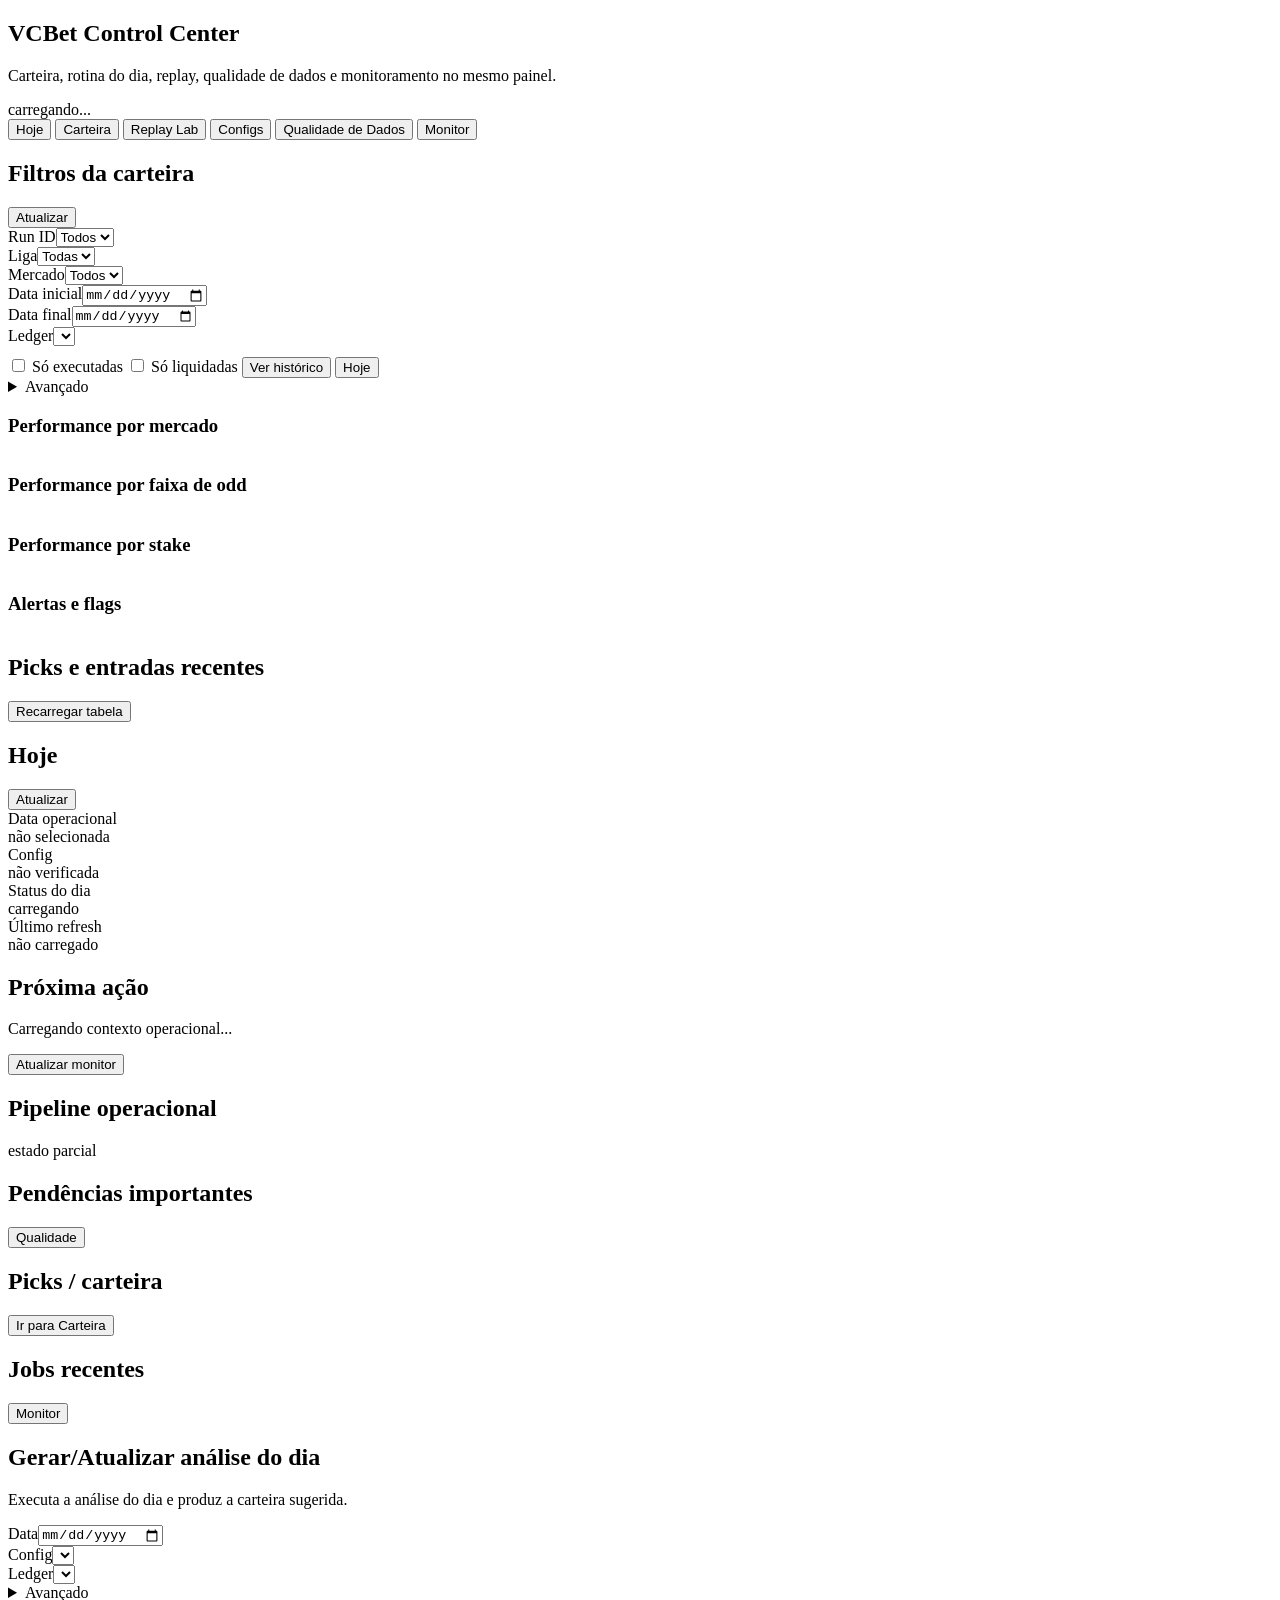
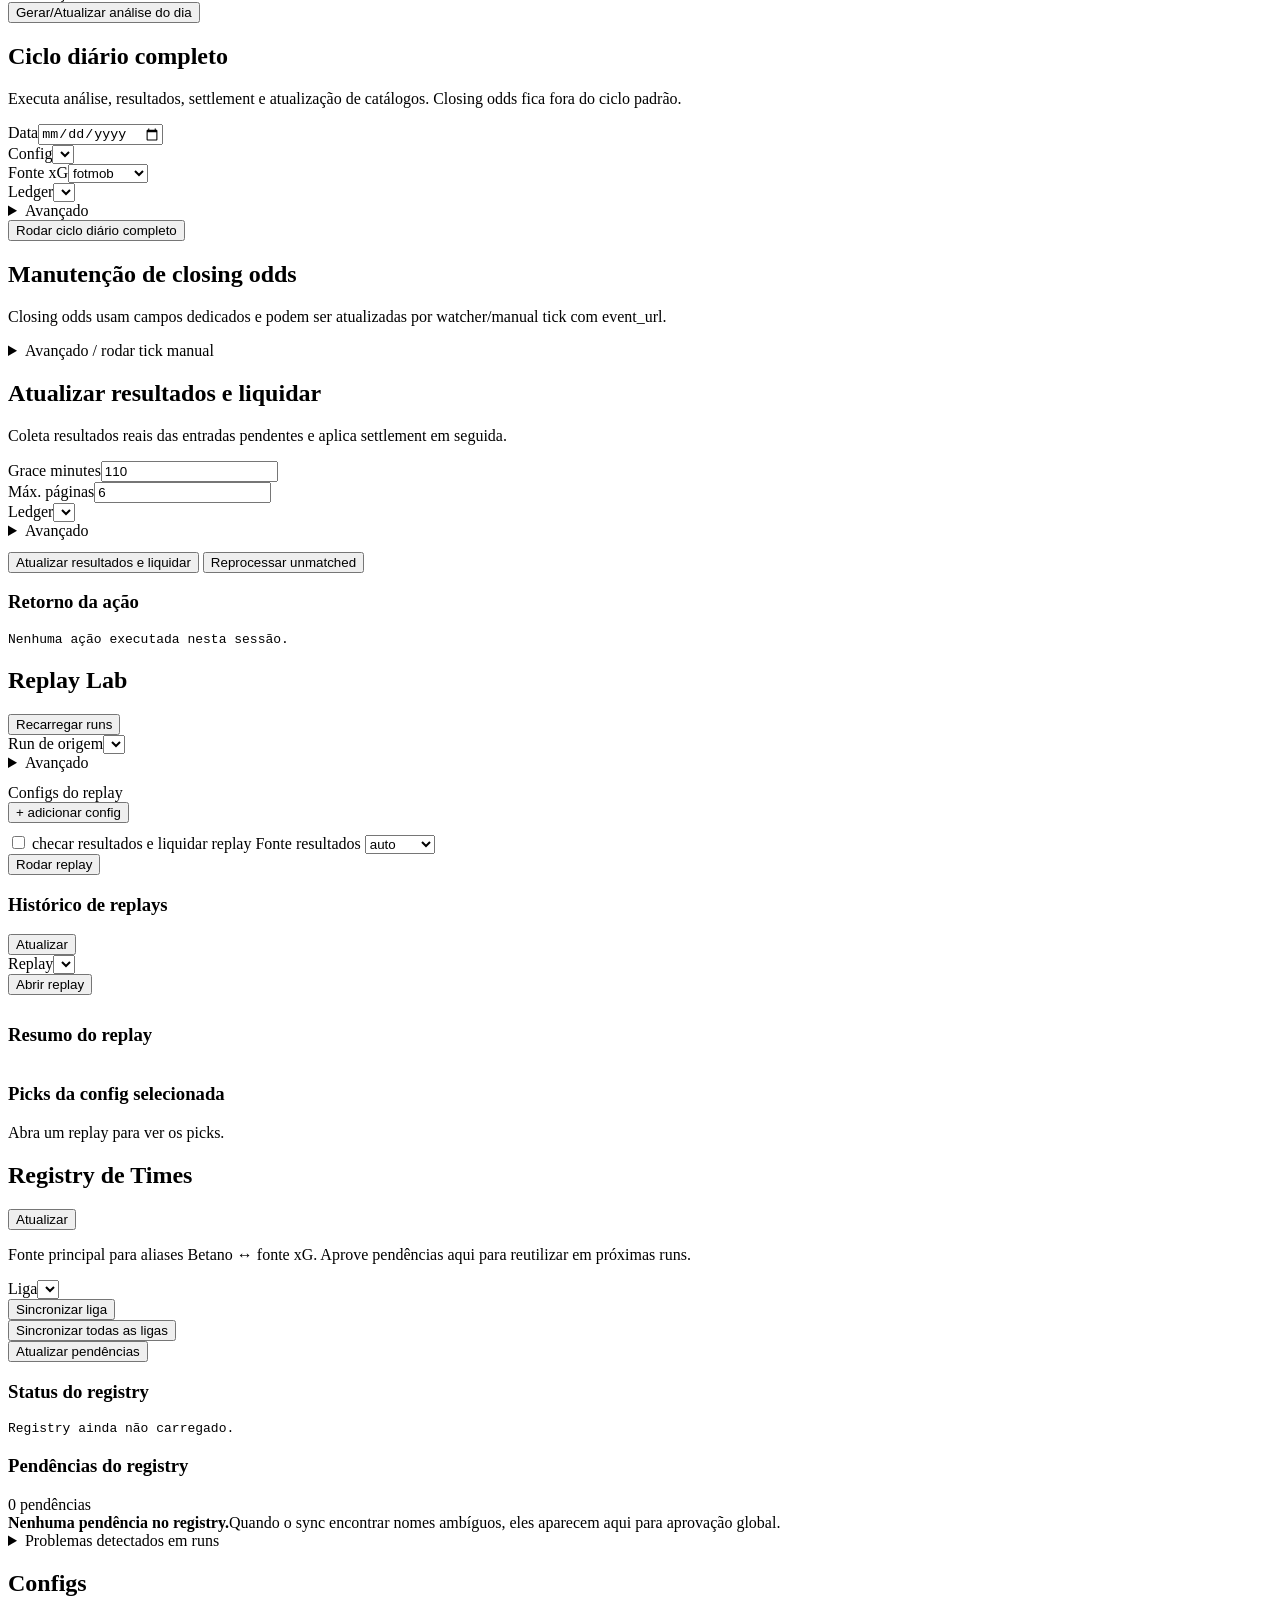
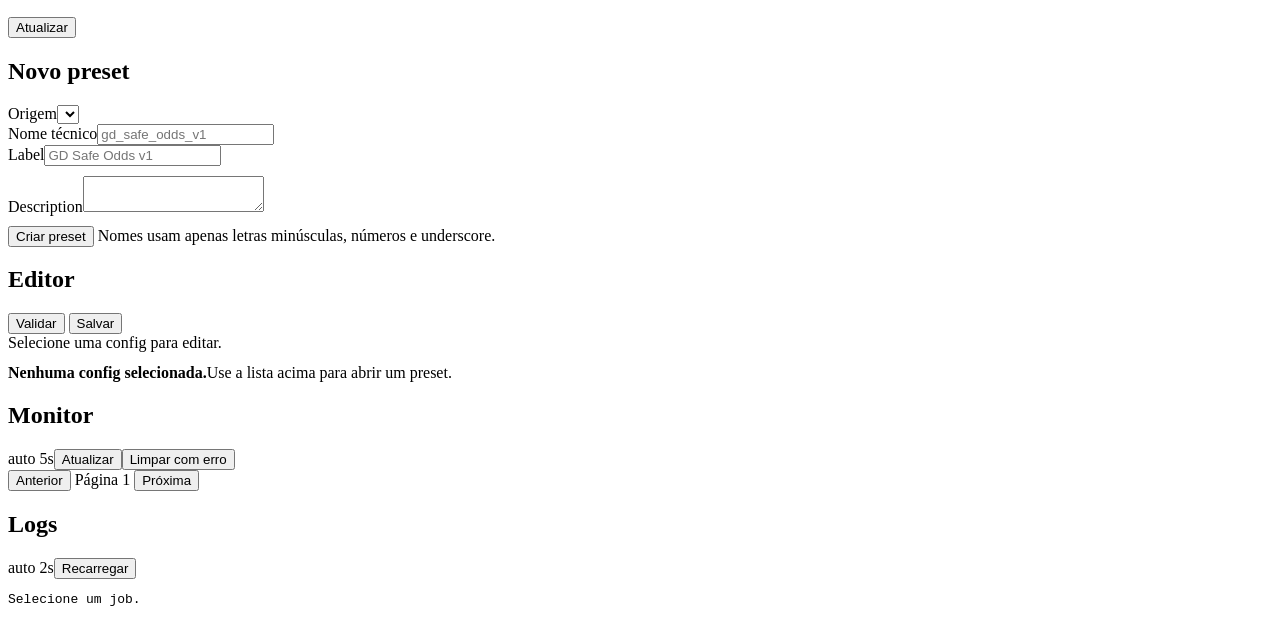
==== commit 8ca856e5: "Unmatched fixed" ====
--- a/vcbet/service/static/index.html
+++ b/vcbet/service/static/index.html
@@ -216,7 +216,10 @@
             <button class="ghost small" onclick="submitSettlement()">Só liquidar ledger</button>
           </div>
         </details>
-        <button class="amber" onclick="submitResultsSettlement()">Atualizar resultados e liquidar</button>
+        <div class="inline" style="margin-top:12px;">
+          <button class="amber" onclick="submitResultsSettlement()">Atualizar resultados e liquidar</button>
+          <button class="ghost" onclick="submitReconcileUnmatched()">Reprocessar unmatched</button>
+        </div>
       </div>
     </div>
     <div class="card"><h3>Retorno da ação</h3><pre id="actionResult">Nenhuma ação executada nesta sessão.</pre></div>
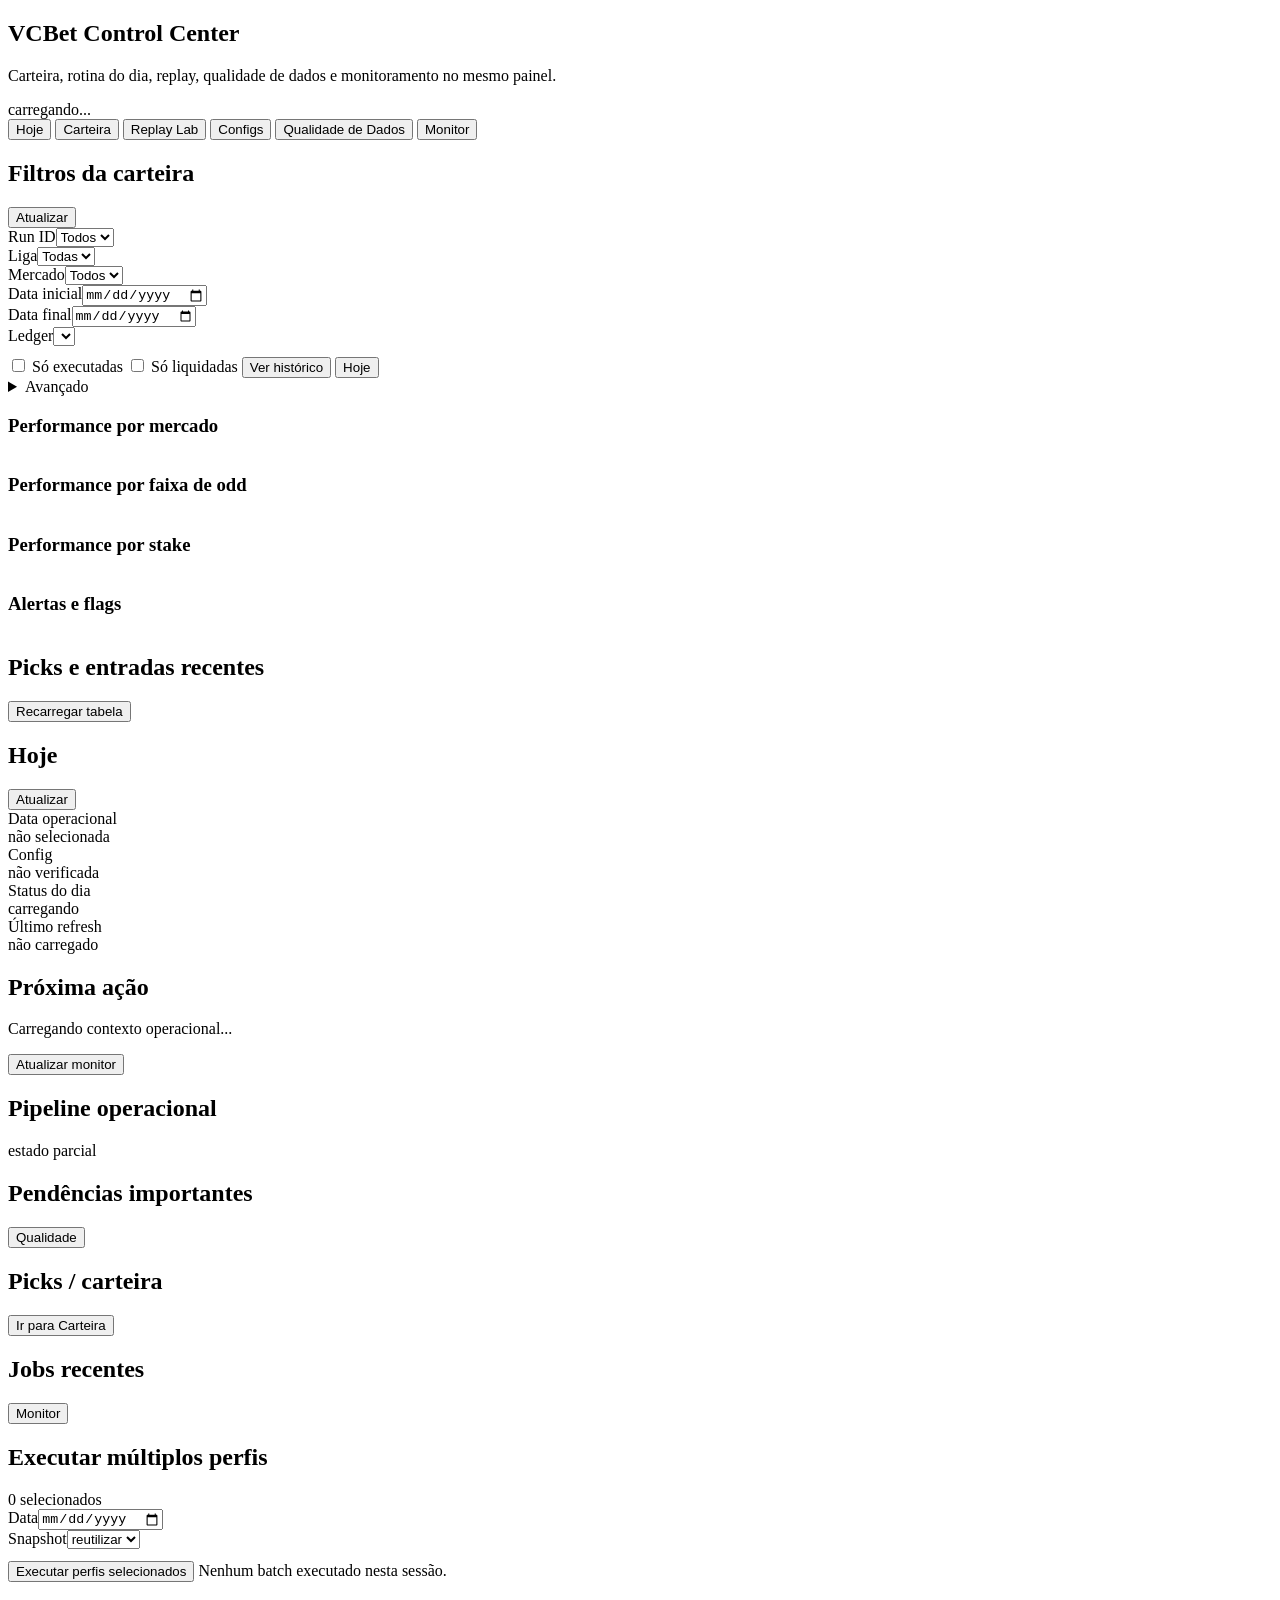
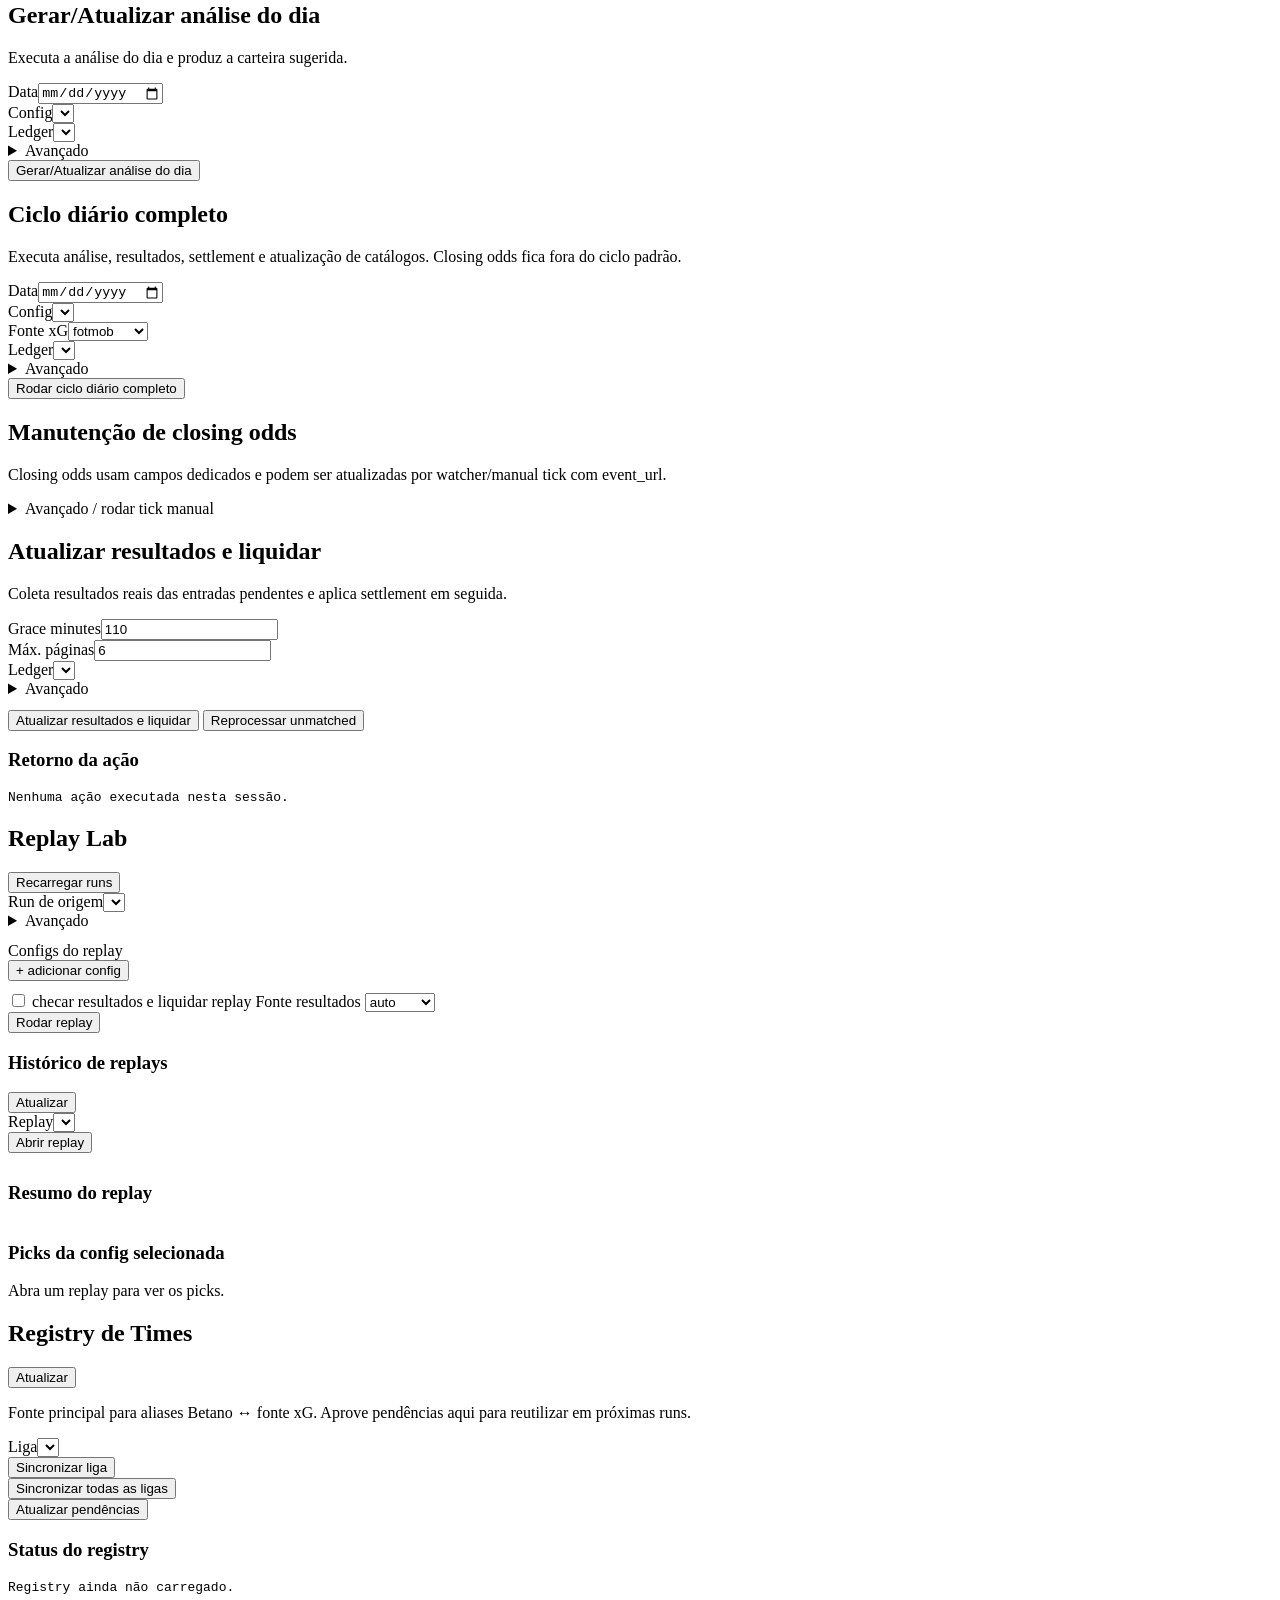
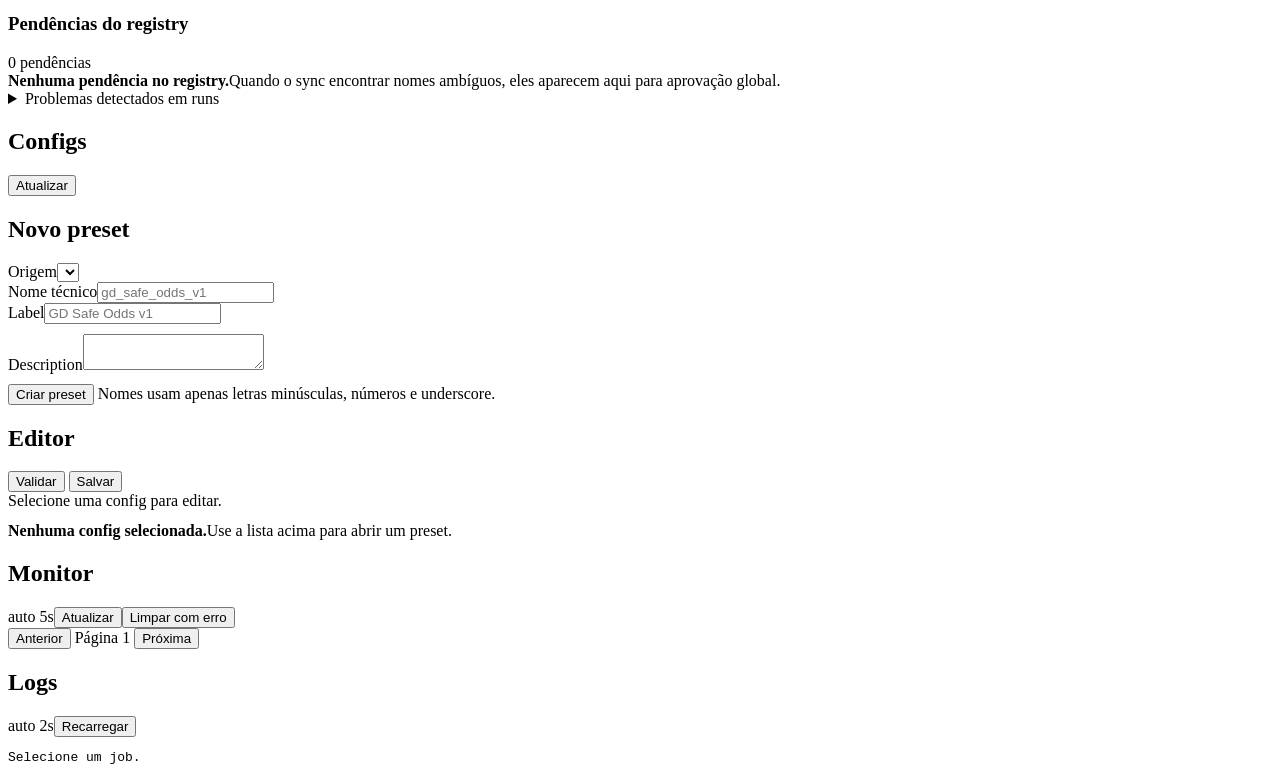
==== commit 48f325d6: "Last update" ====
--- a/vcbet/service/static/index.html
+++ b/vcbet/service/static/index.html
@@ -121,6 +121,23 @@
     </div>
 
     <div class="grid">
+      <div class="card batch-profiles-card">
+        <div class="section-title">
+          <h2>Executar múltiplos perfis</h2>
+          <span class="muted" id="batchProfilesMeta">0 selecionados</span>
+        </div>
+        <div class="row">
+          <div><label>Data</label><input id="batchRunDate" type="date"></div>
+          <div><label>Snapshot</label><select id="batchReuseSnapshot"><option value="true" selected>reutilizar</option><option value="false">novo</option></select></div>
+        </div>
+        <datalist id="batchLedgerOptions"></datalist>
+        <div id="batchProfileRows" class="batch-profile-rows"></div>
+        <div class="inline" style="margin-top:12px;">
+          <button class="green" onclick="submitAnalysisBatch()">Executar perfis selecionados</button>
+          <span class="muted" id="batchProfileStatus">Nenhum batch executado nesta sessão.</span>
+        </div>
+      </div>
+
       <div class="card">
         <h2>Gerar/Atualizar análise do dia</h2>
         <p class="muted">Executa a análise do dia e produz a carteira sugerida.</p>
